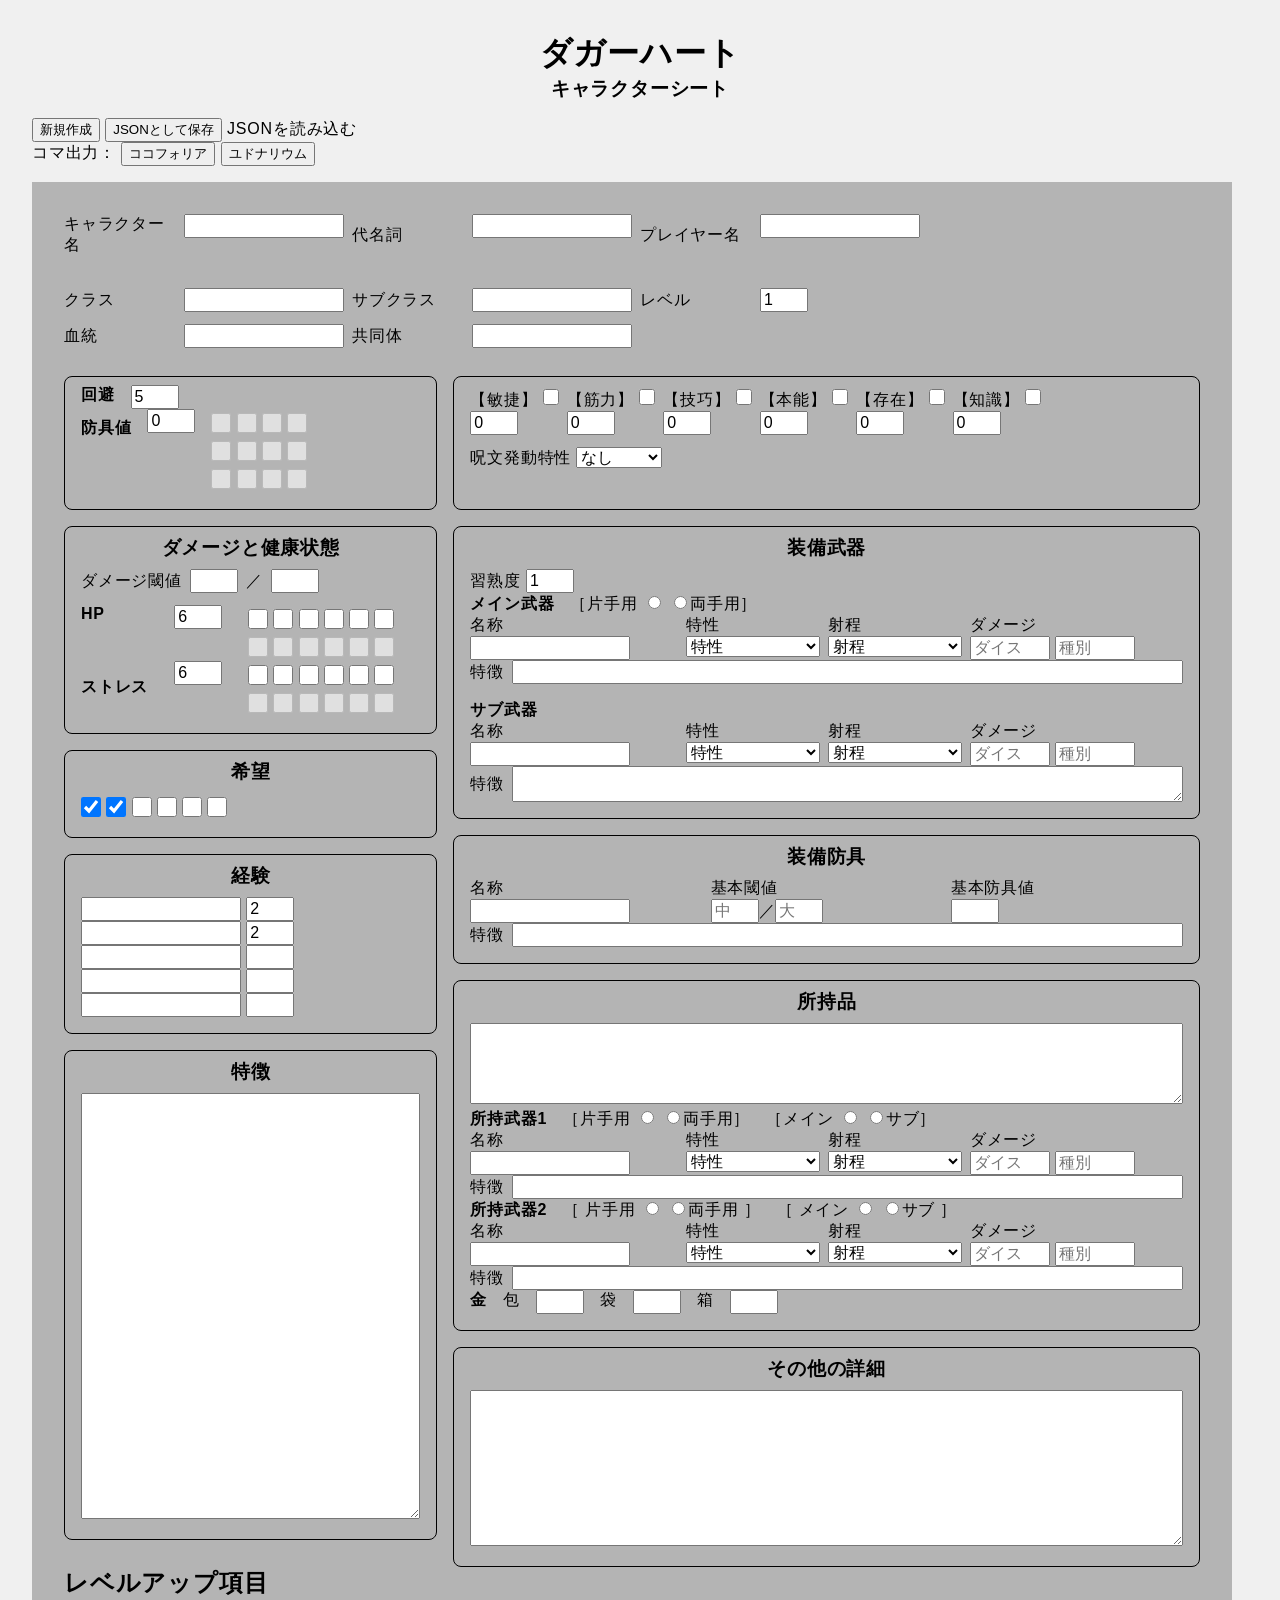
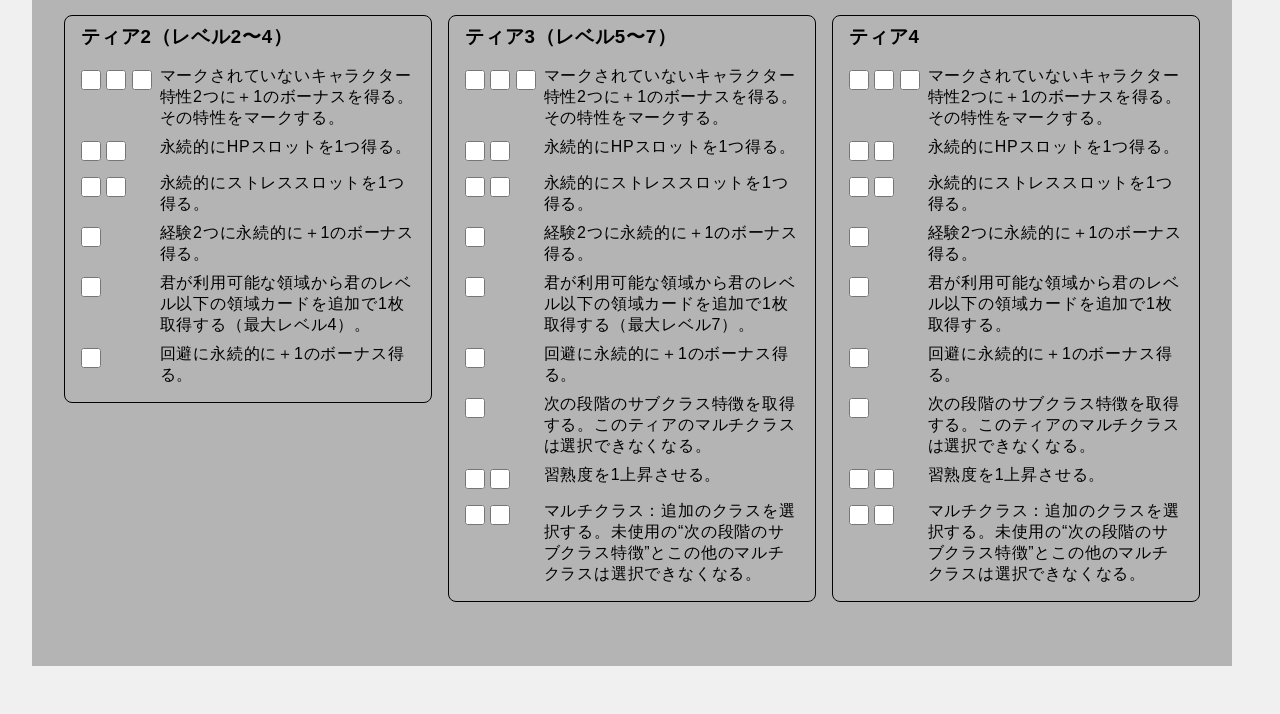
==== index.html @ 61274fc0 "Add files via upload" ====
<!DOCTYPE html>
<html lang="ja">
<head>
  <meta charset="UTF-8">
  <meta name="viewport" content="width=device-width, initial-scale=1.0">

  <title>ダガーハート キャラクターシート</title>

  <link rel="stylesheet" href="data/css/style.css">
  <script src="data/js/script.js"></script>
  <script src="data/js/export.js"></script>
  <script src="data/js/event-listener.js"></script>
</head>

<body>

<header>
  <h1>
    ダガーハート
    <span class="subtitle">キャラクターシート</span>
  </h1>
</header>

<main>
  <!-- 保存・読み込み -->
  <section class="data-controls">
    <div class="data-controls-buttons">
      <button type="button" id="new-character">
        新規作成
      </button>
      <button type="button" id="save-character">
        JSONとして保存
      </button>
      <label for="load-character" class="button">
        JSONを読み込む
      </label>
      <input type="file" id="load-character" accept=".json,application/json" hidden>
    </div>

    <div class="data-controls-buttons">
      コマ出力：
      <button type="button" id="export-ccfolia">
        ココフォリア
      </button>
      <button type="button" id="export-udonarium">
        ユドナリウム
      </button>
    </div>
  </section>

  <section class="character-sheet">
    <!-- 基本情報 -->
    <section class="character-section">
      <div class="form-row">
        <label for="character-name">キャラクター名</label>
        <input type="text" id="character-name">
        <label for="pronouns">代名詞</label>
        <input type="text" id="pronouns">
        <label for="player-name">プレイヤー名</label>
        <input type="text" id="player-name">
      </div>
    </section>

    <section>
      <div class="form-row">
        <label for="class">クラス</label>
        <input type="text" id="class">
        
        <label for="subclass">サブクラス</label>
        <input type="text" id="subclass">
        
        <label for="level">レベル</label>
        <input type="number" id="level" min="1" max="10" value="1">
      </div>

      <div class="form-row">
        <label for="ancestry">血統</label>
        <input type="text" id="ancestry">
        
        <label for="community">共同体</label>
        <input type="text" id="community">
      </div>
    </section>

    <section class="sheet-body">
      <section class="sheet-block">
        <div class="block-header">
          <h4>回避</h4>
          <input type="number" id="evasion" min="0" max="99" value="5">
        </div>
          
        <div class="block-header">
          <h4>防具値</h4>
          <input type="number" id="armor" min="0" max="12" value="0">
          <div>
            <input type="checkbox" data-group="armor-slot" disabled>
            <input type="checkbox" data-group="armor-slot" disabled>
            <input type="checkbox" data-group="armor-slot" disabled>
            <input type="checkbox" data-group="armor-slot" disabled>
            <br>
            <input type="checkbox" data-group="armor-slot" disabled>
            <input type="checkbox" data-group="armor-slot" disabled>
            <input type="checkbox" data-group="armor-slot" disabled>
            <input type="checkbox" data-group="armor-slot" disabled>
            <br>
            <input type="checkbox" data-group="armor-slot" disabled>
            <input type="checkbox" data-group="armor-slot" disabled>
            <input type="checkbox" data-group="armor-slot" disabled>
            <input type="checkbox" data-group="armor-slot" disabled>
          </div>
        </div>
      </section>

      <section class="sheet-block">
        <div id="traits" class="form-row">
          <div>
            <label for="agility">【敏捷】</label>
            <input type="checkbox" id="agility-marked">
            <div>
              <input type="number" id="agility" class="modifier" value="0">
            </div>
          </div>

          <div>
            <label for="strength">【筋力】</label>
            <input type="checkbox" id="strength-marked">
            <div>
              <input type="number" id="strength" class="modifier" value="0">
            </div>
          </div>

          <div>
            <label for="finesse">【技巧】</label>
            <input type="checkbox" id="finesse-marked">
            <div>
              <input type="number" id="finesse" class="modifier" value="0">
            </div>
          </div>

          <div>
            <label for="instinct">【本能】</label>
            <input type="checkbox" id="instinct-marked">
            <div>
              <input type="number" id="instinct" class="modifier" value="0">
            </div>
          </div>

          <div>
            <label for="presence">【存在】</label>
            <input type="checkbox" id="presence-marked">
            <div>
              <input type="number" id="presence" class="modifier" value="0">
            </div>
          </div>

          <div>
            <label for="knowledge">【知識】</label>
            <input type="checkbox" id="knowledge-marked">
            <div>
              <input type="number" id="knowledge" class="modifier" value="0">
            </div>
          </div>
        </div>

        <div>
          <label for="spellcasting-trait">呪文発動特性</label>
          <select id="spellcasting-trait">
            <option value="" selected>なし</option>
            <option value="agility">【敏捷】</option>
            <option value="strength">【筋力】</option>
            <option value="finesse">【技巧】</option>
            <option value="instinct">【本能】</option>
            <option value="presence">【存在】</option>
            <option value="knowledge">【知識】</option>
          </select>
        </div>
      </section>
    </section>

    <!-- リソース -->
    <section class="sheet-body">
      <section class="sheet-body-left">
        <section class="sheet-block">
          <div class="resource-grid">
            <h3>ダメージと健康状態</h3>

            <div class="form-row">ダメージ閾値
              <input type="number" id="damage-threshold-major" min="0" max="99">
              ／
              <input type="number" id="damage-threshold-severe" min="0" max="99">
            </div>

            <div class="health-grid">
              <h4>HP</h4>
              <input type="number" id="hp" min="0" max="12" value="6">
              <div>
                <input type="checkbox" data-group="hp-slot">
                <input type="checkbox" data-group="hp-slot">
                <input type="checkbox" data-group="hp-slot">
                <input type="checkbox" data-group="hp-slot">
                <input type="checkbox" data-group="hp-slot">
                <input type="checkbox" data-group="hp-slot">
                <br>
                <input type="checkbox" data-group="hp-slot" disabled>
                <input type="checkbox" data-group="hp-slot" disabled>
                <input type="checkbox" data-group="hp-slot" disabled>
                <input type="checkbox" data-group="hp-slot" disabled>
                <input type="checkbox" data-group="hp-slot" disabled>
                <input type="checkbox" data-group="hp-slot" disabled>
              </div>

              <h4>ストレス</h4>
              <input type="number" id="stress" min="0" max="12" value="6">
              <div>
                <input type="checkbox" data-group="stress-slot">
                <input type="checkbox" data-group="stress-slot">
                <input type="checkbox" data-group="stress-slot">
                <input type="checkbox" data-group="stress-slot">
                <input type="checkbox" data-group="stress-slot">
                <input type="checkbox" data-group="stress-slot">
                <br>
                <input type="checkbox" data-group="stress-slot" disabled>
                <input type="checkbox" data-group="stress-slot" disabled>
                <input type="checkbox" data-group="stress-slot" disabled>
                <input type="checkbox" data-group="stress-slot" disabled>
                <input type="checkbox" data-group="stress-slot" disabled>
                <input type="checkbox" data-group="stress-slot" disabled>
              </div>
            </div>
          </div>
        </section>

        <section class="sheet-block">
          <h3>希望</h3>
          <input type="checkbox" data-group="hope" checked>
          <input type="checkbox" data-group="hope" checked>
          <input type="checkbox" data-group="hope">
          <input type="checkbox" data-group="hope">
          <input type="checkbox" data-group="hope">
          <input type="checkbox" data-group="hope">
        </section>

        <section class="sheet-block">
          <h3>経験</h3>
          <div>
            <input type="text" id="experience-1">
            <input type="number" id="experience-1-bonus" class="modifier" min="0" value="2">
          </div>
          <div>
            <input type="text" id="experience-2">
            <input type="number" id="experience-2-bonus" class="modifier" min="0" value="2">
          </div>
          <div>
            <input type="text" id="experience-3">
            <input type="number" id="experience-3-bonus" class="modifier" min="0" value="">
          </div>
          <div>
            <input type="text" id="experience-4">
            <input type="number" id="experience-4-bonus" class="modifier" min="0" value="">
          </div>
          <div>
            <input type="text" id="experience-5">
            <input type="number" id="experience-5-bonus" class="modifier" min="0" value="">
          </div>
        </section>

        <section class="sheet-block">
          <h3>特徴</h3>
          <textarea id="features" rows="28"></textarea>
        </section>
      </section>

      <section class="sheet-body-right">
        <section class="sheet-block">
          <h3>装備武器</h3>

          <div>
            <label for="proficiency">習熟度</label>
            <input type="number" id="proficiency" min="1" max="6" value="1">
          </div>

          <div class="block-header">
            <h4>メイン武器</h4>
            <span>［片手用
              <input type="radio" name="active-weapon-primary-burden" value="1">
              <input type="radio" name="active-weapon-primary-burden" value="2">両手用］
            </span>
          </div>
          <div class="weapon-grid">
            <p>名称</p>
            <p>特性</p>
            <p>射程</p>
            <p>ダメージ</p>

            <input type="text" id="active-weapon-primary-name">
            <select id="active-weapon-primary-trait">
              <option value="" selected disabled>特性</option>
              <option value="agility">【敏捷】</option>
              <option value="strength">【筋力】</option>
              <option value="finesse">【技巧】</option>
              <option value="instinct">【本能】</option>
              <option value="presence">【存在】</option>
              <option value="knowledge">【知識】</option>
              <option value="spellcast">呪文発動</option>
            </select>
            <select id="active-weapon-primary-range">
              <option value="" selected disabled>射程</option>
              <option value="melee">近接</option>
              <option value="very-close">至近距離</option>
              <option value="close">近距離</option>
              <option value="far">遠距離</option>
              <option value="very-far">超遠距離</option>
            </select>
            <p>
              <input type="text" class="short" id="active-weapon-primary-damagedie" placeholder="ダイス">
              <input type="text" class="short" id="active-weapon-primary-damagetype" placeholder="種別">
            </p>
            <p class="grid-full">特徴<input type="text" class="long" id="active-weapon-primary-feature"></p>
          </div>
          
          <h4>サブ武器</h4>
          <div class="weapon-grid">
            <p>名称</p>
            <p>特性</p>
            <p>射程</p>
            <p>ダメージ</p>
            <input type="text" id="active-weapon-secondary-name">
            <select id="active-weapon-secondary-trait">
              <option value="" selected disabled>特性</option>
              <option value="agility">【敏捷】</option>
              <option value="strength">【筋力】</option>
              <option value="finesse">【技巧】</option>
              <option value="instinct">【本能】</option>
              <option value="presence">【存在】</option>
              <option value="knowledge">【知識】</option>
              <option value="spellcast">呪文発動</option>
            </select>
            <select id="active-weapon-secondary-range">
              <option value="" selected disabled>射程</option>
              <option value="melee">近接</option>
              <option value="very-close">至近距離</option>
              <option value="close">近距離</option>
              <option value="far">遠距離</option>
              <option value="very-far">超遠距離</option>
            </select>
            <p>
              <input type="text" class="short" id="active-weapon-secondary-damagedie" placeholder="ダイス">
              <input type="text" id="active-weapon-secondary-damagetype" class="short" placeholder="種別">
            </p>
            <p class="grid-full">特徴<textarea id="active-weapon-secondary-feature" rows="2"></textarea></p>
          </div>
        </section>

        <!-- Armor -->
        <section class="sheet-block">
          <h3>装備防具</h3>
          <div class="armor-grid">
            <p>名称</p>
            <p>基本閾値</p>
            <p>基本防具値</p>
            <input type="text" id="active-armor-name">
            <p><input type="number" id="active-armor-threshold-major" placeholder="中">／<input type="number" id="active-armor-threshold-severe" placeholder="大"></p>
            <input type="number" id="active-armor-score">
            <p class="grid-full">特徴<input type="text" class="long" id="active-armor-feature"></p>
          </div>
        </section>

        <!-- Inventory -->
        <section class="sheet-block">
          <h3>所持品</h3>

          <textarea id="inventory" rows="5"></textarea>
          
          <div class="block-header">
            <h4>所持武器1</h4>
            <span>［片手用
              <input type="radio" name="inventory-weapon-1-burden" value="1">
              <input type="radio" name="inventory-weapon-1-burden" value="2">両手用］
            </span>
            <span>［メイン
              <input type="radio" name="inventory-weapon-1-category" value="p">
              <input type="radio" name="inventory-weapon-1-category" value="s">サブ］
            </span>
          </div>
          <div class="weapon-grid">
            <p>名称</p>
            <p>特性</p>
            <p>射程</p>
            <p>ダメージ</p>
            <input type="text" id="inventory-weapon-1-name">
            <select id="inventory-weapon-1-trait">
              <option value="" selected disabled>特性</option>
              <option value="agility">【敏捷】</option>
              <option value="strength">【筋力】</option>
              <option value="finesse">【技巧】</option>
              <option value="instinct">【本能】</option>
              <option value="presence">【存在】</option>
              <option value="knowledge">【知識】</option>
              <option value="spellcast">呪文発動</option>
            </select>
            <select id="inventory-weapon-1-range">
              <option value="" selected disabled>射程</option>
              <option value="melee">近接</option>
              <option value="very-close">至近距離</option>
              <option value="close">近距離</option>
              <option value="far">遠距離</option>
              <option value="very-far">超遠距離</option>
            </select>
            <p>
              <input type="text" class="short" id="inventory-weapon-1-damagedie" placeholder="ダイス">
              <input type="text" class="short" id="inventory-weapon-1-damagetype" placeholder="種別">
            </p>
            <p class="grid-full">特徴<input type="text" class="long" id="inventory-weapon-1-feature"></p>
          </div>

          <div class="block-header">
            <h4>所持武器2</h4>
            <span>［ 片手用
              <input type="radio" name="inventory-weapon-2-burden" value="1">
              <input type="radio" name="inventory-weapon-2-burden" value="2">両手用 ］
            </span>
            <span>［ メイン
              <input type="radio" name="inventory-weapon-2-category" value="p">
              <input type="radio" name="inventory-weapon-2-category" value="s">サブ ］
            </span>
          </div>
          <div class="weapon-grid">
            <p>名称</p>
            <p>特性</p>
            <p>射程</p>
            <p>ダメージ</p>
            <input type="text" id="inventory-weapon-2-name">
            <select id="inventory-weapon-2-trait">
              <option value="" selected disabled>特性</option>
              <option value="agility">【敏捷】</option>
              <option value="strength">【筋力】</option>
              <option value="finesse">【技巧】</option>
              <option value="instinct">【本能】</option>
              <option value="presence">【存在】</option>
              <option value="knowledge">【知識】</option>
              <option value="spellcast">呪文発動</option>
            </select>
            <select id="inventory-weapon-2-range">
              <option value="" selected disabled>射程</option>
              <option value="melee">近接</option>
              <option value="very-close">至近距離</option>
              <option value="close">近距離</option>
              <option value="far">遠距離</option>
              <option value="very-far">超遠距離</option>
            </select>
            <p>
              <input type="text" class="short" id="inventory-weapon-2-damagedie" placeholder="ダイス">
              <input type="text" class="short" id="inventory-weapon-2-damagetype" placeholder="種別">
            </p>
            <p class="grid-full">特徴<input type="text" class="long" id="inventory-weapon-2-feature"></p>
          </div>

          <div class="block-header">
            <h4>金</h4>
            
            <label for="gold-handful">包</label>
            <input type="number" id="gold-handful" min="0" max="9">

            <label for="gold-bag">袋</label>
            <input type="number" id="gold-bag" min="0" max="9">

            <label for="gold-chest">箱</label>
            <input type="number" id="gold-chest" min="0" max="1">
          </div>
        </section>

        <!-- Notes -->
        <section class="sheet-block">
          <h3>その他の詳細</h3>
          <textarea id="notes" rows="10"></textarea>
        </section>
      </section>
    </section>

    <!-- レベルアップ -->
    <section class="character-section">
      <h2>レベルアップ項目</h2>
      <div class="grid-3">

        <div class="sheet-block grid-2">
          <h3 class="grid-full">ティア2（レベル2〜4）</h3>

          <div class="level-up-checks">
            <input type="checkbox" data-group="level-up-tier-2-trait">
            <input type="checkbox" data-group="level-up-tier-2-trait">
            <input type="checkbox" data-group="level-up-tier-2-trait">
          </div>
          <p>マークされていないキャラクター特性2つに＋1のボーナスを得る。その特性をマークする。</p>

          <div class="level-up-checks">
            <input type="checkbox" id="level-up-tier-2-hp-1">
            <input type="checkbox" id="level-up-tier-2-hp-2">
          </div>
          <p>永続的にHPスロットを1つ得る。</p>

          <div class="level-up-checks">
            <input type="checkbox" id="level-up-tier-2-stress-1">
            <input type="checkbox" id="level-up-tier-2-stress-2">
          </div>
          <p>永続的にストレススロットを1つ得る。</p>

          <div class="level-up-checks">
            <input type="checkbox" id="level-up-tier-2-experience">
          </div>
          <p>経験2つに永続的に＋1のボーナス得る。</p>

          <div class="level-up-checks">
            <input type="checkbox" id="level-up-tier-2-domaincard">
          </div>
          <p>君が利用可能な領域から君のレベル以下の領域カードを追加で1枚取得する（最大レベル4）。</p>
          
          <div class="level-up-checks">
            <input type="checkbox" id="level-up-tier-2-evasion">
          </div>
          <p>回避に永続的に＋1のボーナス得る。</p>
        </div>

        <div class="sheet-block grid-2">
          <h3 class="grid-full">ティア3（レベル5〜7）</h3>

          <div class="level-up-checks">
            <input type="checkbox" id="level-up-tier-3-trait-1">
            <input type="checkbox" id="level-up-tier-3-trait-2">
            <input type="checkbox" id="level-up-tier-3-trait-3">
          </div>
          <p>マークされていないキャラクター特性2つに＋1のボーナスを得る。その特性をマークする。</p>
          
          <div class="level-up-checks">
            <input type="checkbox" id="level-up-tier-3-hp-1">
            <input type="checkbox" id="level-up-tier-3-hp-2">
          </div>
          <p>永続的にHPスロットを1つ得る。</p>
          
          <div class="level-up-checks">
            <input type="checkbox" id="level-up-tier-3-stress-1">
            <input type="checkbox" id="level-up-tier-3-stress-2">
          </div>
          <p>永続的にストレススロットを1つ得る。</p>
          
          <div class="level-up-checks">
            <input type="checkbox" id="level-up-tier-3-experience">
          </div>
          <p>経験2つに永続的に＋1のボーナス得る。</p>
          
          <div class="level-up-checks">
            <input type="checkbox" id="level-up-tier-3-domaincard">
          </div>
          <p>君が利用可能な領域から君のレベル以下の領域カードを追加で1枚取得する（最大レベル7）。</p>
          
          <div class="level-up-checks">
            <input type="checkbox" id="level-up-tier-3-evasion">
          </div>
          <p>回避に永続的に＋1のボーナス得る。</p>
          
          <div class="level-up-checks">
            <input type="checkbox" id="level-up-tier-3-upgrade">
          </div>
          <p>次の段階のサブクラス特徴を取得する。このティアのマルチクラスは選択できなくなる。</p>
          
          <div class="level-up-checks">
            <input type="checkbox" id="level-up-tier-3-proficiency-1">
            <input type="checkbox" id="level-up-tier-3-proficiency-2">
          </div>
          <p>習熟度を1上昇させる。</p>
          
          <div class="level-up-checks">
            <input type="checkbox" id="level-up-tier-3-multiclass-1">
            <input type="checkbox" id="level-up-tier-3-multiclass-2">
          </div>
          <p>マルチクラス：追加のクラスを選択する。未使用の“次の段階のサブクラス特徴”とこの他のマルチクラスは選択できなくなる。</p>
        </div>
        
        <div class="sheet-block grid-2">
          <h3 class="grid-full">ティア4</h3>

          <div class="level-up-checks">
            <input type="checkbox" id="level-up-tier-4-trait-1">
            <input type="checkbox" id="level-up-tier-4-trait-2">
            <input type="checkbox" id="level-up-tier-4-trait-3">
          </div>
          <p>マークされていないキャラクター特性2つに＋1のボーナスを得る。その特性をマークする。</p>
          
          <div class="level-up-checks">
            <input type="checkbox" id="level-up-tier-4-hp-1">
            <input type="checkbox" id="level-up-tier-4-hp-2">
          </div>
          <p>永続的にHPスロットを1つ得る。</p>
          
          <div class="level-up-checks">
            <input type="checkbox" id="level-up-tier-4-stress-1">
            <input type="checkbox" id="level-up-tier-4-stress-2">
          </div>
          <p>永続的にストレススロットを1つ得る。</p>
          
          <div class="level-up-checks">
            <input type="checkbox" id="level-up-tier-4-experience">
          </div>
          <p>経験2つに永続的に＋1のボーナス得る。</p>
          
          <div class="level-up-checks">
            <input type="checkbox" id="level-up-tier-4-domaincard">
          </div>
          <p>君が利用可能な領域から君のレベル以下の領域カードを追加で1枚取得する。</p>
          
          <div class="level-up-checks">
            <input type="checkbox" id="level-up-tier-4-evasion">
          </div>
          <p>回避に永続的に＋1のボーナス得る。</p>
          
          <div class="level-up-checks">
            <input type="checkbox" id="level-up-tier-4-upgrade">
          </div>
          <p>次の段階のサブクラス特徴を取得する。このティアのマルチクラスは選択できなくなる。</p>
          
          <div class="level-up-checks">
            <input type="checkbox" id="level-up-tier-4-proficiency-1">
            <input type="checkbox" id="level-up-tier-4-proficiency-2">
          </div>
          <p>習熟度を1上昇させる。</p>
          
          <div class="level-up-checks">
            <input type="checkbox" id="level-up-tier-4-multiclass-1">
            <input type="checkbox" id="level-up-tier-4-multiclass-2">
          </div>
          <p>マルチクラス：追加のクラスを選択する。未使用の“次の段階のサブクラス特徴”とこの他のマルチクラスは選択できなくなる。</p>
        </div>
      </div>
    </section>
  </section>
</main>

</body>
</html>
---- data/css/style.css ----
/* =========================
   基本設定
========================= */

* {
  box-sizing: border-box;
}

body {
  margin: 0;
  padding: 2rem;
  font-family: -apple-system, BlinkMacSystemFont, "Segoe UI", sans-serif;
  font-feature-settings: "palt";
  letter-spacing: 0.05em;
  background: #f0f0f0;
}

/* =========================
   ヘッダー
========================= */

header {
  max-width: 1200px;
  margin: 0 auto 1rem;
}

h1 {
  margin: 0;
  text-align: center;
}
.subtitle {
  display: block;
  font-size: 0.6em;
}

h2, h4 {
  margin: 1rem 0 0;
}
h3 {
  text-align: center;
  margin: 0 0 0.5rem;
}
h4:first-child {
  margin-top: 0;
}

.block-header {
  display: flex;
  gap: 1rem;
  align-items: baseline;
}

p {
  margin: 0;
}

/* =========================
   キャラクターシート全体
========================= */

.character-sheet {
  max-width: 1200px;
  margin: 1rem 0 1rem;
  padding: 2rem;
  background: #b4b4b4;
}


/* =========================
   セクション
========================= */

.character-section {
  margin-bottom: 2rem;
}
.character-section h2 {
  margin-top: 0;
}

/* =========================
  フォーム
========================= */

.sheet-body {
  display: grid;
  grid-template-columns: 1fr 2fr;
  gap: 1rem;
}

.sheet-body-left,
.sheet-body-right {
  display: flex;
  flex-direction: column;
}

.sheet-block {
  gap: 0.75rem;
  border: 1px solid #000;
  border-radius: 8px;
  padding: 0.5em 1em 1em;
  margin: 1rem 0 0;
}

.form-row {
  display: flex;
  align-items: center;
  gap: 0.5rem;
  margin-bottom: 0.75rem;
}

.grid-2 {
  display: grid;
  grid-template-columns: auto 1fr;
  gap: 0.5rem;
  align-items: start;
}
.grid-3 {
  display: grid;
  grid-template-columns: repeat(3, 1fr);
  gap: 1rem;
  align-items: start;
}

.health-grid {
  display: grid;
  grid-template-columns: repeat(3, auto);
  gap: 0rem;
}
.weapon-grid {
  display: grid;
  grid-template-columns: repeat(4, auto);
  gap: 0 0.5rem;
}
.armor-grid {
  display: grid;
  grid-template-columns: repeat(3, 1fr);
  gap: 0 0.5rem;
}
.grid-full {
  grid-column: 1 / -1;
  display: flex;
  align-items: center;
  gap: 0.5rem;
}

.leveling-up-checks {
  display: flex;
  justify-content: flex-end;
  gap: 0rem;
}

/* =========================
   ラベル
========================= */

.form-row label {
  width: 7rem;
  flex-shrink: 0;
}

/* =========================
   入力欄
========================= */

input, select {
  font: inherit;
  align-self: start;
}

input[type="text"] {
  width: 10rem;
}
input[type="text"].short {
  width: 5rem;
}
input[type="text"].long {
  flex: 1;
  width: auto;
}
input[type="number"] {
  width: 3rem;
}
input[type="checkbox"] {
  width: 1.25em;
  height: 1.25em;
  margin: 0.25em 0 0;
}
#traits input[type="checkbox"] {
  width: 1em;
  height: 1em;
}

select {
  min-width: auto;
}

textarea {
  width: 100%;
}
.grid-full > textarea {
  flex: 1;
  width: auto;
  resize: vertical;
}
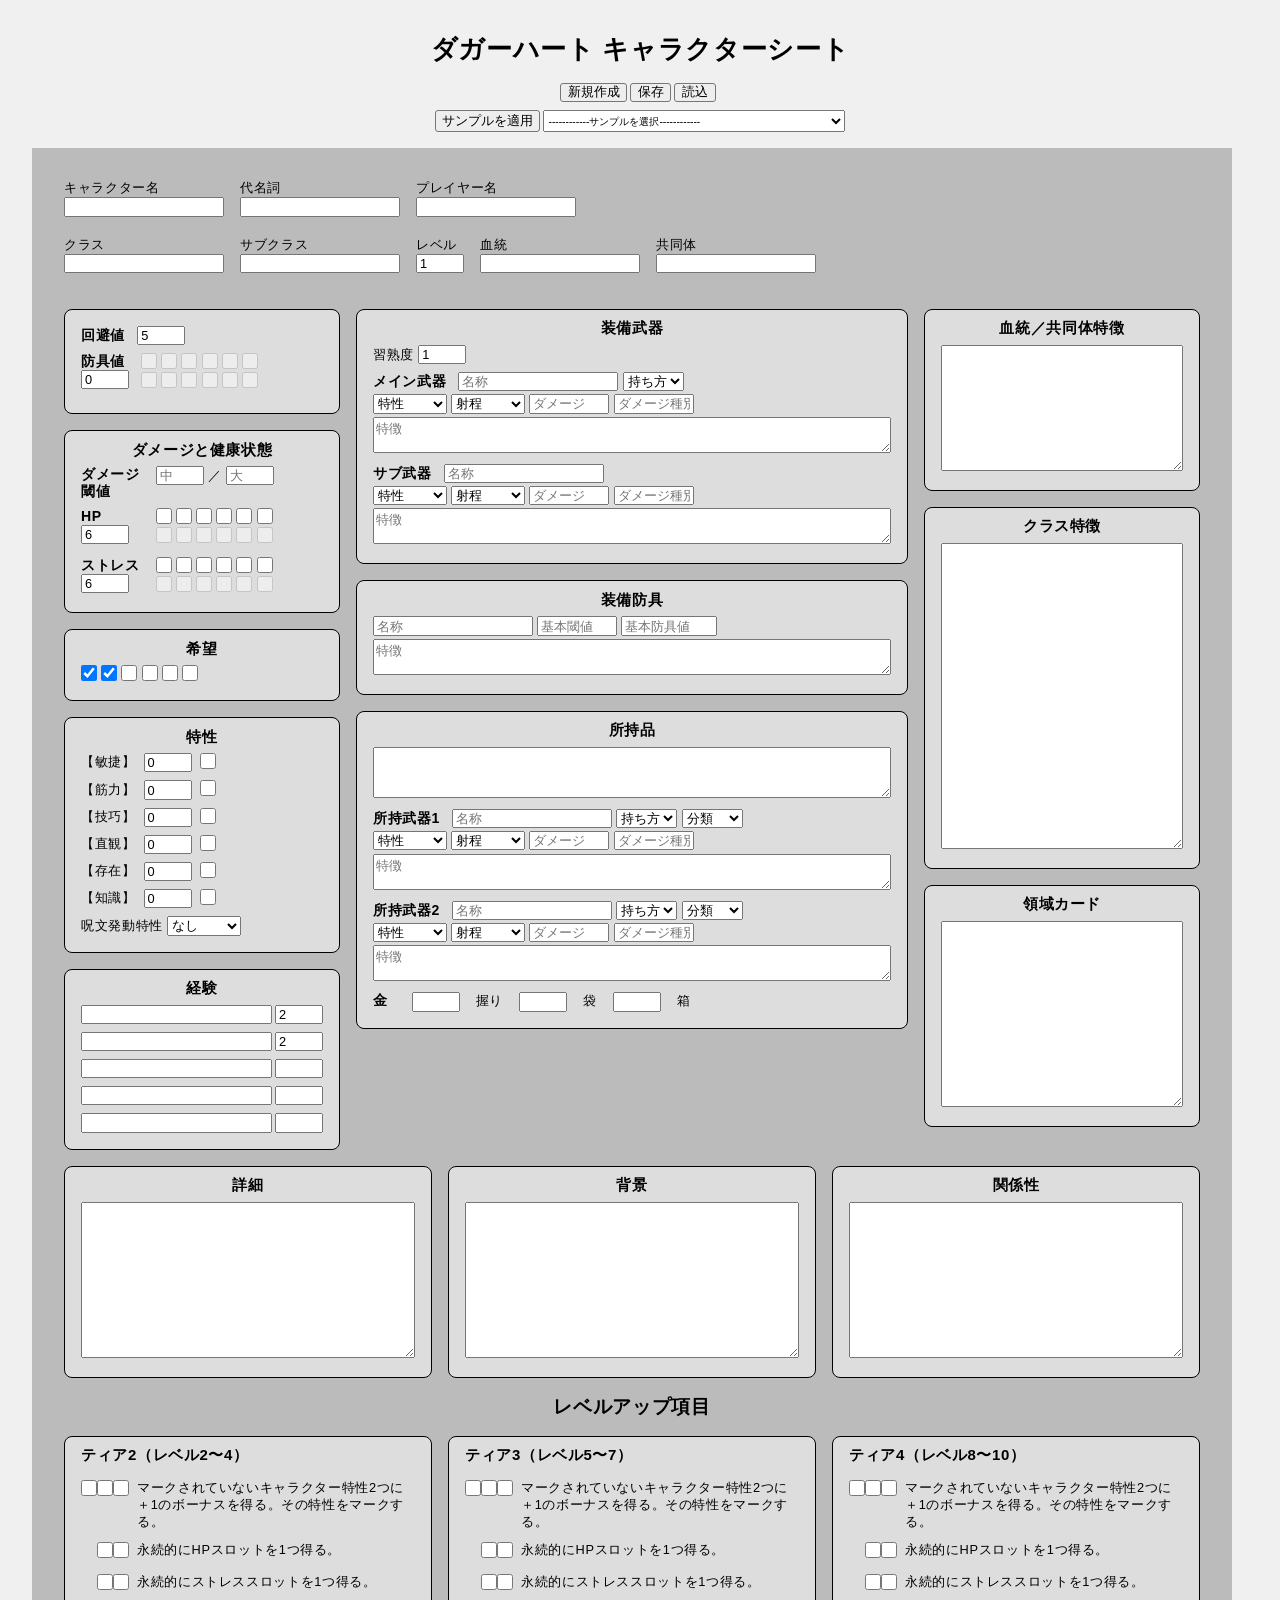
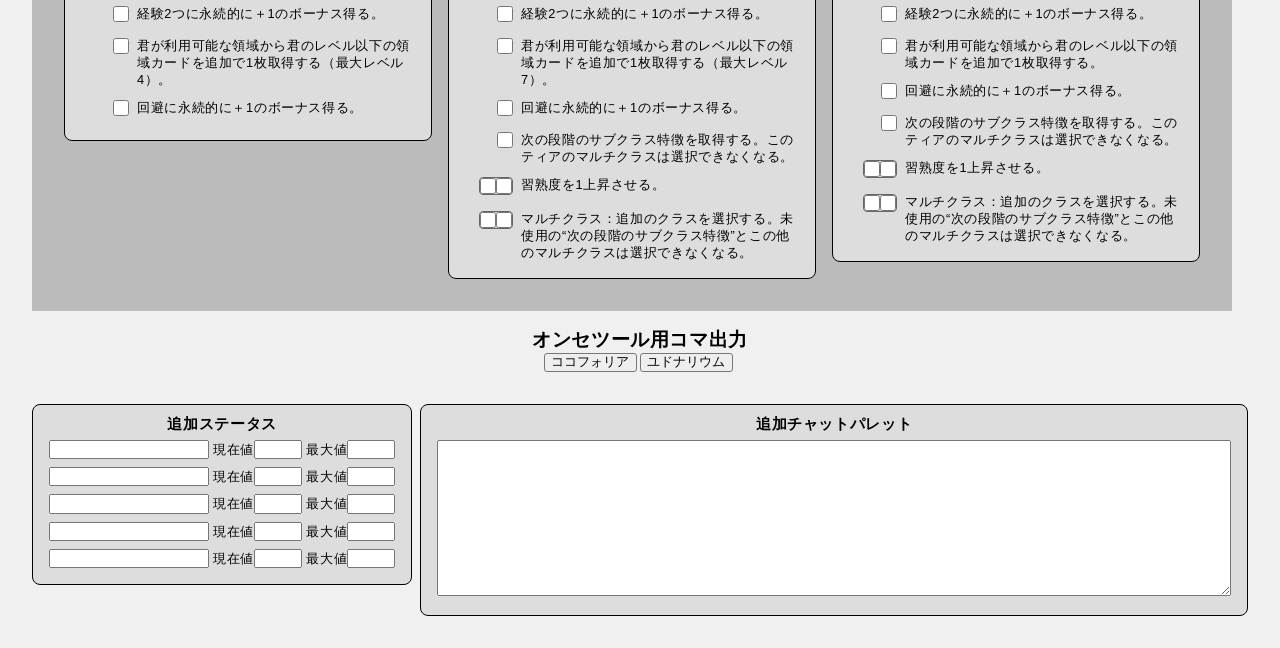
==== commit 0c946c74: "Update character builder" ====
--- a/index.html
+++ b/index.html
@@ -3,8 +3,8 @@
 <head>
   <meta charset="UTF-8">
   <meta name="viewport" content="width=device-width, initial-scale=1.0">
-
   <title>ダガーハート キャラクターシート</title>
+  <link rel="icon" href="data/images/compatible_with_DH_logos-09.png" type="image/png">
 
   <link rel="stylesheet" href="data/css/style.css">
   <script src="data/js/script.js"></script>
@@ -13,623 +13,667 @@
 </head>
 
 <body>
-
 <header>
-  <h1>
-    ダガーハート
-    <span class="subtitle">キャラクターシート</span>
-  </h1>
+  <h1>ダガーハート キャラクターシート</h1>
 </header>
 
 <main>
   <!-- 保存・読み込み -->
-  <section class="data-controls">
-    <div class="data-controls-buttons">
+  <section>
+    <div class="data-controls">
       <button type="button" id="new-character">
         新規作成
       </button>
-      <button type="button" id="save-character">
-        JSONとして保存
+      <button type="button" id="save-character" title="現在のデータをファイルとしてダウンロードします。">
+        保存
       </button>
-      <label for="load-character" class="button">
-        JSONを読み込む
+      <label for="load-character" class="button" title="ローカルファイルからデータを読み込みます。">
+        読込
       </label>
       <input type="file" id="load-character" accept=".json,application/json" hidden>
     </div>
 
-    <div class="data-controls-buttons">
-      コマ出力：
-      <button type="button" id="export-ccfolia">
-        ココフォリア
+    <div class="data-controls">
+      <button type="button" id="load-premade">
+        サンプルを適用
       </button>
-      <button type="button" id="export-udonarium">
-        ユドナリウム
-      </button>
+      <select id="select-premade">
+        <option value="" disabled selected>------------サンプルを選択------------</option>
+        <option value="marlowe">マーロウ・フェアウィンド（ソーサラー／エルフ／学院育ち）</option>
+        <option value="barnacle">バーナクル（ローグ／リベット／地下育ち）</option>
+        <option value="garrick">ギャリック・リード（ウォリアー／ヒューマン／貴族育ち）</option>
+        <option value="khari">カリ・ニックス（ガーディアン／ジャイアント／山育ち）</option>
+        <option value="varian">ヴァリアン・ソトー（レンジャー／カタリ／森育ち）</option>
+      </select>
     </div>
   </section>
 
-  <section class="character-sheet">
+  <section id="character-sheet">
     <!-- 基本情報 -->
-    <section class="character-section">
-      <div class="form-row">
+    <section id="sheet-header-1">
+      <div>
         <label for="character-name">キャラクター名</label>
         <input type="text" id="character-name">
+      </div>
+      <div>
         <label for="pronouns">代名詞</label>
         <input type="text" id="pronouns">
+      </div>
+      <div>
         <label for="player-name">プレイヤー名</label>
         <input type="text" id="player-name">
       </div>
     </section>
-
-    <section>
-      <div class="form-row">
+    <section id="sheet-header-2">
+      <div>
         <label for="class">クラス</label>
         <input type="text" id="class">
-        
+      </div>
+      <div>
         <label for="subclass">サブクラス</label>
         <input type="text" id="subclass">
-        
+      </div>
+      <div>
         <label for="level">レベル</label>
         <input type="number" id="level" min="1" max="10" value="1">
       </div>
-
-      <div class="form-row">
+      <div>
         <label for="ancestry">血統</label>
         <input type="text" id="ancestry">
-        
+      </div>
+      <div>
         <label for="community">共同体</label>
         <input type="text" id="community">
       </div>
     </section>
 
-    <section class="sheet-body">
-      <section class="sheet-block">
-        <div class="block-header">
-          <h4>回避</h4>
-          <input type="number" id="evasion" min="0" max="99" value="5">
-        </div>
+    <section id="sheet-1">
+      <section id="sheet-1-left">
+        <article class="sheet-block">
+          <div>
+            <span class="label">回避値</span>
+            <input type="number" id="evasion" min="0" max="99" value="5">
+          </div>
           
-        <div class="block-header">
-          <h4>防具値</h4>
-          <input type="number" id="armor" min="0" max="12" value="0">
-          <div>
-            <input type="checkbox" data-group="armor-slot" disabled>
-            <input type="checkbox" data-group="armor-slot" disabled>
-            <input type="checkbox" data-group="armor-slot" disabled>
-            <input type="checkbox" data-group="armor-slot" disabled>
-            <br>
-            <input type="checkbox" data-group="armor-slot" disabled>
-            <input type="checkbox" data-group="armor-slot" disabled>
-            <input type="checkbox" data-group="armor-slot" disabled>
-            <input type="checkbox" data-group="armor-slot" disabled>
-            <br>
-            <input type="checkbox" data-group="armor-slot" disabled>
-            <input type="checkbox" data-group="armor-slot" disabled>
-            <input type="checkbox" data-group="armor-slot" disabled>
-            <input type="checkbox" data-group="armor-slot" disabled>
-          </div>
-        </div>
+          <div id="armor-score" class="grid-2">
+            <div>
+              <span class="label">防具値</span><br>
+              <input type="number" id="armor" min="0" max="12" value="0">
+            </div>
+            <p>
+              <input type="checkbox" data-group="armor-slot" disabled>
+              <input type="checkbox" data-group="armor-slot" disabled>
+              <input type="checkbox" data-group="armor-slot" disabled>
+              <input type="checkbox" data-group="armor-slot" disabled>
+              <input type="checkbox" data-group="armor-slot" disabled>
+              <input type="checkbox" data-group="armor-slot" disabled>
+              <br>
+              <input type="checkbox" data-group="armor-slot" disabled>
+              <input type="checkbox" data-group="armor-slot" disabled>
+              <input type="checkbox" data-group="armor-slot" disabled>
+              <input type="checkbox" data-group="armor-slot" disabled>
+              <input type="checkbox" data-group="armor-slot" disabled>
+              <input type="checkbox" data-group="armor-slot" disabled>
+            </p>
+          </div>
+        </article>
+        
+        <article class="sheet-block">
+          <h3>ダメージと健康状態</h3>
+
+          <div class="grid-2">
+            <span class="label">ダメージ<br>閾値</span>
+            <p>
+              <input type="number" id="damage-threshold-major" min="0" max="99" placeholder="中">
+              ／
+              <input type="number" id="damage-threshold-severe" min="0" max="99" placeholder="大">
+            </p>
+            
+            <p>
+              <span class="label">HP</span><br>
+              <input type="number" id="hp" min="0" max="12" value="6">
+            </p>
+            <p>
+              <input type="checkbox" data-group="hp-slot">
+              <input type="checkbox" data-group="hp-slot">
+              <input type="checkbox" data-group="hp-slot">
+              <input type="checkbox" data-group="hp-slot">
+              <input type="checkbox" data-group="hp-slot">
+              <input type="checkbox" data-group="hp-slot">
+              <br>
+              <input type="checkbox" data-group="hp-slot" disabled>
+              <input type="checkbox" data-group="hp-slot" disabled>
+              <input type="checkbox" data-group="hp-slot" disabled>
+              <input type="checkbox" data-group="hp-slot" disabled>
+              <input type="checkbox" data-group="hp-slot" disabled>
+              <input type="checkbox" data-group="hp-slot" disabled>
+            </p>
+
+            <p>
+              <span class="label">ストレス</span><br>
+              <input type="number" id="stress" min="0" max="12" value="6">
+            </p>
+            <p>
+              <input type="checkbox" data-group="stress-slot">
+              <input type="checkbox" data-group="stress-slot">
+              <input type="checkbox" data-group="stress-slot">
+              <input type="checkbox" data-group="stress-slot">
+              <input type="checkbox" data-group="stress-slot">
+              <input type="checkbox" data-group="stress-slot">
+              <br>
+              <input type="checkbox" data-group="stress-slot" disabled>
+              <input type="checkbox" data-group="stress-slot" disabled>
+              <input type="checkbox" data-group="stress-slot" disabled>
+              <input type="checkbox" data-group="stress-slot" disabled>
+              <input type="checkbox" data-group="stress-slot" disabled>
+              <input type="checkbox" data-group="stress-slot" disabled>
+            </p>
+          </div>
+        </article>
+
+        <article id="hope" class="sheet-block">
+          <h3>希望</h3>
+          <div>
+            <input type="checkbox" data-group="hope" checked>
+            <input type="checkbox" data-group="hope" checked>
+            <input type="checkbox" data-group="hope">
+            <input type="checkbox" data-group="hope">
+            <input type="checkbox" data-group="hope">
+            <input type="checkbox" data-group="hope">
+          </div>
+        </article>
+
+        <article id="traits" class="sheet-block">
+          <h3>特性</h3>
+
+          <div id="trait-grid">
+            <label for="agility">【敏捷】</label>
+            <input type="number" id="agility" class="modifier" value="0">
+            <input type="checkbox" id="agility-marked">
+            
+            <label for="strength">【筋力】</label>
+            <input type="number" id="strength" class="modifier" value="0">
+            <input type="checkbox" id="strength-marked">
+            
+            <label for="finesse">【技巧】</label>
+            <input type="number" id="finesse" class="modifier" value="0">
+            <input type="checkbox" id="finesse-marked">
+            
+            <label for="instinct">【直観】</label>
+            <input type="number" id="instinct" class="modifier" value="0">
+            <input type="checkbox" id="instinct-marked">
+            
+            <label for="presence">【存在】</label>
+            <input type="number" id="presence" class="modifier" value="0">
+            <input type="checkbox" id="presence-marked">
+            
+            <label for="knowledge">【知識】</label>
+            <input type="number" id="knowledge" class="modifier" value="0">
+            <input type="checkbox" id="knowledge-marked">
+          </div>
+
+          <div>
+            <label for="spellcasting-trait">呪文発動特性</label>
+            <select id="spellcasting-trait">
+              <option value="" selected>なし</option>
+                <option value="agility">【敏捷】</option>
+                <option value="strength">【筋力】</option>
+                <option value="finesse">【技巧】</option>
+                <option value="instinct">【直観】</option>
+                <option value="presence">【存在】</option>
+                <option value="knowledge">【知識】</option>
+            </select>
+          </div>
+        </article>
+
+        <article class="sheet-block">
+          <h3>経験</h3>
+
+          <div id="experience-grid">
+            <input type="text" class="auto" id="experience-1">
+            <input type="number" id="experience-1-bonus" min="0" value="2">
+            
+            <input type="text" class="auto" id="experience-2">
+            <input type="number" id="experience-2-bonus" min="0" value="2">
+            
+            <input type="text" class="auto" id="experience-3">
+            <input type="number" id="experience-3-bonus" min="0" value="">
+            
+            <input type="text" class="auto" id="experience-4">
+            <input type="number" id="experience-4-bonus" min="0" value="">
+            
+            <input type="text" class="auto" id="experience-5">
+            <input type="number" id="experience-5-bonus" min="0" value="">
+          </div>
+        </article>
       </section>
 
-      <section class="sheet-block">
-        <div id="traits" class="form-row">
-          <div>
-            <label for="agility">【敏捷】</label>
-            <input type="checkbox" id="agility-marked">
-            <div>
-              <input type="number" id="agility" class="modifier" value="0">
-            </div>
-          </div>
-
-          <div>
-            <label for="strength">【筋力】</label>
-            <input type="checkbox" id="strength-marked">
-            <div>
-              <input type="number" id="strength" class="modifier" value="0">
-            </div>
-          </div>
-
-          <div>
-            <label for="finesse">【技巧】</label>
-            <input type="checkbox" id="finesse-marked">
-            <div>
-              <input type="number" id="finesse" class="modifier" value="0">
-            </div>
-          </div>
-
-          <div>
-            <label for="instinct">【本能】</label>
-            <input type="checkbox" id="instinct-marked">
-            <div>
-              <input type="number" id="instinct" class="modifier" value="0">
-            </div>
-          </div>
-
-          <div>
-            <label for="presence">【存在】</label>
-            <input type="checkbox" id="presence-marked">
-            <div>
-              <input type="number" id="presence" class="modifier" value="0">
-            </div>
-          </div>
-
-          <div>
-            <label for="knowledge">【知識】</label>
-            <input type="checkbox" id="knowledge-marked">
-            <div>
-              <input type="number" id="knowledge" class="modifier" value="0">
-            </div>
-          </div>
-        </div>
-
-        <div>
-          <label for="spellcasting-trait">呪文発動特性</label>
-          <select id="spellcasting-trait">
-            <option value="" selected>なし</option>
-            <option value="agility">【敏捷】</option>
-            <option value="strength">【筋力】</option>
-            <option value="finesse">【技巧】</option>
-            <option value="instinct">【本能】</option>
-            <option value="presence">【存在】</option>
-            <option value="knowledge">【知識】</option>
-          </select>
+      <section id="sheet-1-center">
+        <article class="sheet-block">
+          <h3>装備武器</h3>
+
+          <div>
+            <label for="proficiency" class="bold">習熟度</label>
+            <input type="number" id="proficiency" min="1" max="6" value="1">
+          </div>
+
+          <div>
+            <p>
+              <span class="label">メイン武器</span>
+              <input type="text" id="active-weapon-primary-name" placeholder="名称">
+              <select id="active-weapon-primary-burden">
+                <option value="" selected disabled>持ち方</option>
+                <option value="片手用">片手用</option>
+                <option value="両手用">両手用</option>
+              </select>
+            </p>
+            <p>
+              <select id="active-weapon-primary-trait">
+                <option value="" selected disabled>特性</option>
+                <option value="敏捷">【敏捷】</option>
+                <option value="筋力">【筋力】</option>
+                <option value="技巧">【技巧】</option>
+                <option value="直観">【直観】</option>
+                <option value="存在">【存在】</option>
+                <option value="知識">【知識】</option>
+                <option value="呪文発動">呪文発動</option>
+              </select>
+              <select id="active-weapon-primary-range">
+                <option value="" selected disabled>射程</option>
+                <option value="近接">近接</option>
+                <option value="至近距離">至近距離</option>
+                <option value="近距離">近距離</option>
+                <option value="遠距離">遠距離</option>
+                <option value="超遠距離">超遠距離</option>
+              </select>
+              <input type="text" class="short" id="active-weapon-primary-damagedie" placeholder="ダメージ">
+              <input type="text" class="short" id="active-weapon-primary-damagetype" placeholder="ダメージ種別">
+            </p>
+            <textarea id="active-weapon-primary-feature" rows="2" placeholder="特徴"></textarea>
+          </div>
+          
+          <div>
+            <p>
+              <span class="label">サブ武器</span>
+              <input type="text" id="active-weapon-secondary-name" placeholder="名称">
+            </p>
+            <p>
+              <select id="active-weapon-secondary-trait">
+                <option value="" selected disabled>特性</option>
+                <option value="敏捷">【敏捷】</option>
+                <option value="筋力">【筋力】</option>
+                <option value="技巧">【技巧】</option>
+                <option value="直観">【直観】</option>
+                <option value="存在">【存在】</option>
+                <option value="知識">【知識】</option>
+                <option value="呪文発動">呪文発動</option>
+              </select>
+              <select id="active-weapon-secondary-range">
+                <option value="" selected disabled>射程</option>
+                <option value="近接">近接</option>
+                <option value="至近距離">至近距離</option>
+                <option value="近距離">近距離</option>
+                <option value="遠距離">遠距離</option>
+                <option value="超遠距離">超遠距離</option>
+              </select>
+              <input type="text" class="short" id="active-weapon-secondary-damagedie" placeholder="ダメージ">
+              <input type="text" id="active-weapon-secondary-damagetype" class="short" placeholder="ダメージ種別">
+            </p>
+            <textarea id="active-weapon-secondary-feature" rows="2" placeholder="特徴"></textarea>
+          </div>
+        </article>
+
+        <article class="sheet-block">
+          <h3>装備防具</h3>
+
+          <p>
+            <input type="text" id="active-armor-name" placeholder="名称">
+            <input type="text" class="short" id="active-armor-thresholds" placeholder="基本閾値">
+            <input type="number" class="long" id="active-armor-score" placeholder="基本防具値">
+          </p>
+          <textarea id="active-armor-feature" rows="2" placeholder="特徴"></textarea>
+        </article>
+
+        <article class="sheet-block">
+          <h3>所持品</h3>
+          <div>
+            <textarea id="inventory" rows="3"></textarea>
+          </div>
+          
+          <div>
+            <p>
+              <span class="label">所持武器1</span>
+              <input type="text" id="inventory-weapon-1-name" placeholder="名称">
+              <select id="inventory-weapon-1-burden">
+                <option value="" selected disabled>持ち方</option>
+                <option value="片手用">片手用</option>
+                <option value="両手用">両手用</option>
+              </select>
+              <select id="inventory-weapon-1-category">
+                <option value="" selected disabled>分類</option>
+                <option value="メイン">メイン</option>
+                <option value="サブ">サブ</option>
+              </select>
+            </p>
+            <p>
+              <select id="inventory-weapon-1-trait" >
+                <option value="" selected disabled>特性</option>
+                <option value="敏捷">【敏捷】</option>
+                <option value="筋力">【筋力】</option>
+                <option value="技巧">【技巧】</option>
+                <option value="直観">【直観】</option>
+                <option value="存在">【存在】</option>
+                <option value="知識">【知識】</option>
+                <option value="呪文発動">呪文発動</option>
+              </select>
+              <select id="inventory-weapon-1-range">
+                <option value="" selected disabled>射程</option>
+                <option value="近接">近接</option>
+                <option value="至近距離">至近距離</option>
+                <option value="近距離">近距離</option>
+                <option value="遠距離">遠距離</option>
+                <option value="超遠距離">超遠距離</option>
+              </select>
+              <input type="text" class="short" id="inventory-weapon-1-damagedie" placeholder="ダメージ">
+              <input type="text" class="short" id="inventory-weapon-1-damagetype" placeholder="ダメージ種別">
+            </p>
+            <textarea id="inventory-weapon-1-feature" rows="2" placeholder="特徴"></textarea>
+          </div>
+
+          <div>
+            <p>
+              <span class="label">所持武器2</span>
+              <input type="text" id="inventory-weapon-2-name" placeholder="名称">
+              <select id="inventory-weapon-2-burden">
+                <option value="" selected disabled>持ち方</option>
+                <option value="片手用">片手用</option>
+                <option value="両手用">両手用</option>
+              </select>
+              <select id="inventory-weapon-2-category">
+                <option value="" selected disabled>分類</option>
+                <option value="メイン">メイン</option>
+                <option value="サブ">サブ</option>
+              </select>
+            </p>
+            <p>
+              <select id="inventory-weapon-2-trait">
+                <option value="" selected disabled>特性</option>
+                <option value="敏捷">【敏捷】</option>
+                <option value="筋力">【筋力】</option>
+                <option value="技巧">【技巧】</option>
+                <option value="直観">【直観】</option>
+                <option value="存在">【存在】</option>
+                <option value="知識">【知識】</option>
+                <option value="呪文発動">呪文発動</option>
+              </select>
+              <select id="inventory-weapon-2-range">
+                <option value="" selected disabled>射程</option>
+                <option value="近接">近接</option>
+                <option value="至近距離">至近距離</option>
+                <option value="近距離">近距離</option>
+                <option value="遠距離">遠距離</option>
+                <option value="超遠距離">超遠距離</option>
+              </select>
+              <input type="text" class="short" id="inventory-weapon-2-damagedie" placeholder="ダメージ">
+              <input type="text" class="short" id="inventory-weapon-2-damagetype" placeholder="ダメージ種別">
+            </p>
+            <textarea id="inventory-weapon-2-feature" rows="2" placeholder="特徴"></textarea>
+          </div>
+
+          <div class="block-header">
+            <span class="label">金</span>
+            
+            <input type="number" id="gold-handful" min="0" max="9">
+            <label for="gold-handful">握り</label>
+
+            <input type="number" id="gold-bag" min="0" max="9">
+            <label for="gold-bag">袋</label>
+            
+            <input type="number" id="gold-chest" min="0" max="1">
+            <label for="gold-chest">箱</label>
+          </div>
+        </article>
+      </section>
+
+      <section id="sheet-1-right">
+        <article class="sheet-block">
+          <h3>血統／共同体特徴</h3>
+          <textarea id="heritage-features" class="feature" rows="10"></textarea>
+        </article>
+        <article class="sheet-block">
+          <h3>クラス特徴</h3>
+          <textarea id="class-features" class="feature" rows="25"></textarea>
+        </article>
+        <article class="sheet-block">
+          <h3>領域カード</h3>
+          <textarea id="domain-cards" class="feature" rows="15"></textarea>
+        </article>
+      </section>
+    </section>
+
+    <section id="sheet-2">
+      <section id="sheet-2-top">
+        <article class="sheet-block">
+          <h3>詳細</h3>
+          <textarea id="detail" rows="10"></textarea>
+        </article>
+
+        <article class="sheet-block">
+          <h3>背景</h3>
+          <textarea id="background" rows="10"></textarea>
+        </article>
+
+        <article class="sheet-block">
+          <h3>関係性</h3>
+          <textarea id="connection" rows="10"></textarea>
+        </article>
+      </section>
+
+      <section id="sheet-2-bottom">
+        <h2>レベルアップ項目</h2>
+        <div id="levelup-grid">
+          <div class="sheet-block grid-2">
+            <h3 class="grid-full">ティア2（レベル2〜4）</h3>
+
+            <div class="levelup-checks">
+              <input type="checkbox" data-group="levelup-tier-2-trait">
+              <input type="checkbox" data-group="levelup-tier-2-trait">
+              <input type="checkbox" data-group="levelup-tier-2-trait">
+            </div>
+            <p>マークされていないキャラクター特性2つに＋1のボーナスを得る。その特性をマークする。</p>
+
+            <div class="levelup-checks">
+              <input type="checkbox" id="levelup-tier-2-hp-1">
+              <input type="checkbox" id="levelup-tier-2-hp-2">
+            </div>
+            <p>永続的にHPスロットを1つ得る。</p>
+
+            <div class="levelup-checks">
+              <input type="checkbox" id="levelup-tier-2-stress-1">
+              <input type="checkbox" id="levelup-tier-2-stress-2">
+            </div>
+            <p>永続的にストレススロットを1つ得る。</p>
+
+            <div class="levelup-checks">
+              <input type="checkbox" id="levelup-tier-2-experience">
+            </div>
+            <p>経験2つに永続的に＋1のボーナス得る。</p>
+
+            <div class="levelup-checks">
+              <input type="checkbox" id="levelup-tier-2-domaincard">
+            </div>
+            <p>君が利用可能な領域から君のレベル以下の領域カードを追加で1枚取得する（最大レベル4）。</p>
+            
+            <div class="levelup-checks">
+              <input type="checkbox" id="levelup-tier-2-evasion">
+            </div>
+            <p>回避に永続的に＋1のボーナス得る。</p>
+          </div>
+
+          <div class="sheet-block grid-2">
+            <h3 class="grid-full">ティア3（レベル5〜7）</h3>
+
+            <div class="levelup-checks">
+              <input type="checkbox" id="levelup-tier-3-trait-1">
+              <input type="checkbox" id="levelup-tier-3-trait-2">
+              <input type="checkbox" id="levelup-tier-3-trait-3">
+            </div>
+            <p>マークされていないキャラクター特性2つに＋1のボーナスを得る。その特性をマークする。</p>
+            
+            <div class="levelup-checks">
+              <input type="checkbox" id="levelup-tier-3-hp-1">
+              <input type="checkbox" id="levelup-tier-3-hp-2">
+            </div>
+            <p>永続的にHPスロットを1つ得る。</p>
+            
+            <div class="levelup-checks">
+              <input type="checkbox" id="levelup-tier-3-stress-1">
+              <input type="checkbox" id="levelup-tier-3-stress-2">
+            </div>
+            <p>永続的にストレススロットを1つ得る。</p>
+            
+            <div class="levelup-checks">
+              <input type="checkbox" id="levelup-tier-3-experience">
+            </div>
+            <p>経験2つに永続的に＋1のボーナス得る。</p>
+            
+            <div class="levelup-checks">
+              <input type="checkbox" id="levelup-tier-3-domaincard">
+            </div>
+            <p>君が利用可能な領域から君のレベル以下の領域カードを追加で1枚取得する（最大レベル7）。</p>
+            
+            <div class="levelup-checks">
+              <input type="checkbox" id="levelup-tier-3-evasion">
+            </div>
+            <p>回避に永続的に＋1のボーナス得る。</p>
+            
+            <div class="levelup-checks">
+              <input type="checkbox" id="levelup-tier-3-upgrade">
+            </div>
+            <p>次の段階のサブクラス特徴を取得する。このティアのマルチクラスは選択できなくなる。</p>
+            
+            <div class="levelup-checks boxed">
+              <input type="checkbox" id="levelup-tier-3-proficiency-1">
+              <input type="checkbox" id="levelup-tier-3-proficiency-2">
+            </div>
+            <p>習熟度を1上昇させる。</p>
+            
+            <div class="levelup-checks boxed">
+              <input type="checkbox" id="levelup-tier-3-multiclass-1">
+              <input type="checkbox" id="levelup-tier-3-multiclass-2">
+            </div>
+            <p>マルチクラス：追加のクラスを選択する。未使用の“次の段階のサブクラス特徴”とこの他のマルチクラスは選択できなくなる。</p>
+          </div>
+          
+          <div class="sheet-block grid-2">
+            <h3 class="grid-full">ティア4（レベル8〜10）</h3>
+
+            <div class="levelup-checks">
+              <input type="checkbox" id="levelup-tier-4-trait-1">
+              <input type="checkbox" id="levelup-tier-4-trait-2">
+              <input type="checkbox" id="levelup-tier-4-trait-3">
+            </div>
+            <p>マークされていないキャラクター特性2つに＋1のボーナスを得る。その特性をマークする。</p>
+            
+            <div class="levelup-checks">
+              <input type="checkbox" id="levelup-tier-4-hp-1">
+              <input type="checkbox" id="levelup-tier-4-hp-2">
+            </div>
+            <p>永続的にHPスロットを1つ得る。</p>
+            
+            <div class="levelup-checks">
+              <input type="checkbox" id="levelup-tier-4-stress-1">
+              <input type="checkbox" id="levelup-tier-4-stress-2">
+            </div>
+            <p>永続的にストレススロットを1つ得る。</p>
+            
+            <div class="levelup-checks">
+              <input type="checkbox" id="levelup-tier-4-experience">
+            </div>
+            <p>経験2つに永続的に＋1のボーナス得る。</p>
+            
+            <div class="levelup-checks">
+              <input type="checkbox" id="levelup-tier-4-domaincard">
+            </div>
+            <p>君が利用可能な領域から君のレベル以下の領域カードを追加で1枚取得する。</p>
+            
+            <div class="levelup-checks">
+              <input type="checkbox" id="levelup-tier-4-evasion">
+            </div>
+            <p>回避に永続的に＋1のボーナス得る。</p>
+            
+            <div class="levelup-checks">
+              <input type="checkbox" id="levelup-tier-4-upgrade">
+            </div>
+            <p>次の段階のサブクラス特徴を取得する。このティアのマルチクラスは選択できなくなる。</p>
+            
+            <div class="levelup-checks boxed">
+              <input type="checkbox" id="levelup-tier-4-proficiency-1">
+              <input type="checkbox" id="levelup-tier-4-proficiency-2">
+            </div>
+            <p>習熟度を1上昇させる。</p>
+            
+            <div class="levelup-checks boxed">
+              <input type="checkbox" id="levelup-tier-4-multiclass-1">
+              <input type="checkbox" id="levelup-tier-4-multiclass-2">
+            </div>
+            <p>マルチクラス：追加のクラスを選択する。未使用の“次の段階のサブクラス特徴”とこの他のマルチクラスは選択できなくなる。</p>
+          </div>
         </div>
       </section>
     </section>
-
-    <!-- リソース -->
-    <section class="sheet-body">
-      <section class="sheet-body-left">
-        <section class="sheet-block">
-          <div class="resource-grid">
-            <h3>ダメージと健康状態</h3>
-
-            <div class="form-row">ダメージ閾値
-              <input type="number" id="damage-threshold-major" min="0" max="99">
-              ／
-              <input type="number" id="damage-threshold-severe" min="0" max="99">
-            </div>
-
-            <div class="health-grid">
-              <h4>HP</h4>
-              <input type="number" id="hp" min="0" max="12" value="6">
-              <div>
-                <input type="checkbox" data-group="hp-slot">
-                <input type="checkbox" data-group="hp-slot">
-                <input type="checkbox" data-group="hp-slot">
-                <input type="checkbox" data-group="hp-slot">
-                <input type="checkbox" data-group="hp-slot">
-                <input type="checkbox" data-group="hp-slot">
-                <br>
-                <input type="checkbox" data-group="hp-slot" disabled>
-                <input type="checkbox" data-group="hp-slot" disabled>
-                <input type="checkbox" data-group="hp-slot" disabled>
-                <input type="checkbox" data-group="hp-slot" disabled>
-                <input type="checkbox" data-group="hp-slot" disabled>
-                <input type="checkbox" data-group="hp-slot" disabled>
-              </div>
-
-              <h4>ストレス</h4>
-              <input type="number" id="stress" min="0" max="12" value="6">
-              <div>
-                <input type="checkbox" data-group="stress-slot">
-                <input type="checkbox" data-group="stress-slot">
-                <input type="checkbox" data-group="stress-slot">
-                <input type="checkbox" data-group="stress-slot">
-                <input type="checkbox" data-group="stress-slot">
-                <input type="checkbox" data-group="stress-slot">
-                <br>
-                <input type="checkbox" data-group="stress-slot" disabled>
-                <input type="checkbox" data-group="stress-slot" disabled>
-                <input type="checkbox" data-group="stress-slot" disabled>
-                <input type="checkbox" data-group="stress-slot" disabled>
-                <input type="checkbox" data-group="stress-slot" disabled>
-                <input type="checkbox" data-group="stress-slot" disabled>
-              </div>
-            </div>
-          </div>
-        </section>
-
-        <section class="sheet-block">
-          <h3>希望</h3>
-          <input type="checkbox" data-group="hope" checked>
-          <input type="checkbox" data-group="hope" checked>
-          <input type="checkbox" data-group="hope">
-          <input type="checkbox" data-group="hope">
-          <input type="checkbox" data-group="hope">
-          <input type="checkbox" data-group="hope">
-        </section>
-
-        <section class="sheet-block">
-          <h3>経験</h3>
-          <div>
-            <input type="text" id="experience-1">
-            <input type="number" id="experience-1-bonus" class="modifier" min="0" value="2">
-          </div>
-          <div>
-            <input type="text" id="experience-2">
-            <input type="number" id="experience-2-bonus" class="modifier" min="0" value="2">
-          </div>
-          <div>
-            <input type="text" id="experience-3">
-            <input type="number" id="experience-3-bonus" class="modifier" min="0" value="">
-          </div>
-          <div>
-            <input type="text" id="experience-4">
-            <input type="number" id="experience-4-bonus" class="modifier" min="0" value="">
-          </div>
-          <div>
-            <input type="text" id="experience-5">
-            <input type="number" id="experience-5-bonus" class="modifier" min="0" value="">
-          </div>
-        </section>
-
-        <section class="sheet-block">
-          <h3>特徴</h3>
-          <textarea id="features" rows="28"></textarea>
-        </section>
-      </section>
-
-      <section class="sheet-body-right">
-        <section class="sheet-block">
-          <h3>装備武器</h3>
-
-          <div>
-            <label for="proficiency">習熟度</label>
-            <input type="number" id="proficiency" min="1" max="6" value="1">
-          </div>
-
-          <div class="block-header">
-            <h4>メイン武器</h4>
-            <span>［片手用
-              <input type="radio" name="active-weapon-primary-burden" value="1">
-              <input type="radio" name="active-weapon-primary-burden" value="2">両手用］
-            </span>
-          </div>
-          <div class="weapon-grid">
-            <p>名称</p>
-            <p>特性</p>
-            <p>射程</p>
-            <p>ダメージ</p>
-
-            <input type="text" id="active-weapon-primary-name">
-            <select id="active-weapon-primary-trait">
-              <option value="" selected disabled>特性</option>
-              <option value="agility">【敏捷】</option>
-              <option value="strength">【筋力】</option>
-              <option value="finesse">【技巧】</option>
-              <option value="instinct">【本能】</option>
-              <option value="presence">【存在】</option>
-              <option value="knowledge">【知識】</option>
-              <option value="spellcast">呪文発動</option>
-            </select>
-            <select id="active-weapon-primary-range">
-              <option value="" selected disabled>射程</option>
-              <option value="melee">近接</option>
-              <option value="very-close">至近距離</option>
-              <option value="close">近距離</option>
-              <option value="far">遠距離</option>
-              <option value="very-far">超遠距離</option>
-            </select>
-            <p>
-              <input type="text" class="short" id="active-weapon-primary-damagedie" placeholder="ダイス">
-              <input type="text" class="short" id="active-weapon-primary-damagetype" placeholder="種別">
-            </p>
-            <p class="grid-full">特徴<input type="text" class="long" id="active-weapon-primary-feature"></p>
-          </div>
-          
-          <h4>サブ武器</h4>
-          <div class="weapon-grid">
-            <p>名称</p>
-            <p>特性</p>
-            <p>射程</p>
-            <p>ダメージ</p>
-            <input type="text" id="active-weapon-secondary-name">
-            <select id="active-weapon-secondary-trait">
-              <option value="" selected disabled>特性</option>
-              <option value="agility">【敏捷】</option>
-              <option value="strength">【筋力】</option>
-              <option value="finesse">【技巧】</option>
-              <option value="instinct">【本能】</option>
-              <option value="presence">【存在】</option>
-              <option value="knowledge">【知識】</option>
-              <option value="spellcast">呪文発動</option>
-            </select>
-            <select id="active-weapon-secondary-range">
-              <option value="" selected disabled>射程</option>
-              <option value="melee">近接</option>
-              <option value="very-close">至近距離</option>
-              <option value="close">近距離</option>
-              <option value="far">遠距離</option>
-              <option value="very-far">超遠距離</option>
-            </select>
-            <p>
-              <input type="text" class="short" id="active-weapon-secondary-damagedie" placeholder="ダイス">
-              <input type="text" id="active-weapon-secondary-damagetype" class="short" placeholder="種別">
-            </p>
-            <p class="grid-full">特徴<textarea id="active-weapon-secondary-feature" rows="2"></textarea></p>
-          </div>
-        </section>
-
-        <!-- Armor -->
-        <section class="sheet-block">
-          <h3>装備防具</h3>
-          <div class="armor-grid">
-            <p>名称</p>
-            <p>基本閾値</p>
-            <p>基本防具値</p>
-            <input type="text" id="active-armor-name">
-            <p><input type="number" id="active-armor-threshold-major" placeholder="中">／<input type="number" id="active-armor-threshold-severe" placeholder="大"></p>
-            <input type="number" id="active-armor-score">
-            <p class="grid-full">特徴<input type="text" class="long" id="active-armor-feature"></p>
-          </div>
-        </section>
-
-        <!-- Inventory -->
-        <section class="sheet-block">
-          <h3>所持品</h3>
-
-          <textarea id="inventory" rows="5"></textarea>
-          
-          <div class="block-header">
-            <h4>所持武器1</h4>
-            <span>［片手用
-              <input type="radio" name="inventory-weapon-1-burden" value="1">
-              <input type="radio" name="inventory-weapon-1-burden" value="2">両手用］
-            </span>
-            <span>［メイン
-              <input type="radio" name="inventory-weapon-1-category" value="p">
-              <input type="radio" name="inventory-weapon-1-category" value="s">サブ］
-            </span>
-          </div>
-          <div class="weapon-grid">
-            <p>名称</p>
-            <p>特性</p>
-            <p>射程</p>
-            <p>ダメージ</p>
-            <input type="text" id="inventory-weapon-1-name">
-            <select id="inventory-weapon-1-trait">
-              <option value="" selected disabled>特性</option>
-              <option value="agility">【敏捷】</option>
-              <option value="strength">【筋力】</option>
-              <option value="finesse">【技巧】</option>
-              <option value="instinct">【本能】</option>
-              <option value="presence">【存在】</option>
-              <option value="knowledge">【知識】</option>
-              <option value="spellcast">呪文発動</option>
-            </select>
-            <select id="inventory-weapon-1-range">
-              <option value="" selected disabled>射程</option>
-              <option value="melee">近接</option>
-              <option value="very-close">至近距離</option>
-              <option value="close">近距離</option>
-              <option value="far">遠距離</option>
-              <option value="very-far">超遠距離</option>
-            </select>
-            <p>
-              <input type="text" class="short" id="inventory-weapon-1-damagedie" placeholder="ダイス">
-              <input type="text" class="short" id="inventory-weapon-1-damagetype" placeholder="種別">
-            </p>
-            <p class="grid-full">特徴<input type="text" class="long" id="inventory-weapon-1-feature"></p>
-          </div>
-
-          <div class="block-header">
-            <h4>所持武器2</h4>
-            <span>［ 片手用
-              <input type="radio" name="inventory-weapon-2-burden" value="1">
-              <input type="radio" name="inventory-weapon-2-burden" value="2">両手用 ］
-            </span>
-            <span>［ メイン
-              <input type="radio" name="inventory-weapon-2-category" value="p">
-              <input type="radio" name="inventory-weapon-2-category" value="s">サブ ］
-            </span>
-          </div>
-          <div class="weapon-grid">
-            <p>名称</p>
-            <p>特性</p>
-            <p>射程</p>
-            <p>ダメージ</p>
-            <input type="text" id="inventory-weapon-2-name">
-            <select id="inventory-weapon-2-trait">
-              <option value="" selected disabled>特性</option>
-              <option value="agility">【敏捷】</option>
-              <option value="strength">【筋力】</option>
-              <option value="finesse">【技巧】</option>
-              <option value="instinct">【本能】</option>
-              <option value="presence">【存在】</option>
-              <option value="knowledge">【知識】</option>
-              <option value="spellcast">呪文発動</option>
-            </select>
-            <select id="inventory-weapon-2-range">
-              <option value="" selected disabled>射程</option>
-              <option value="melee">近接</option>
-              <option value="very-close">至近距離</option>
-              <option value="close">近距離</option>
-              <option value="far">遠距離</option>
-              <option value="very-far">超遠距離</option>
-            </select>
-            <p>
-              <input type="text" class="short" id="inventory-weapon-2-damagedie" placeholder="ダイス">
-              <input type="text" class="short" id="inventory-weapon-2-damagetype" placeholder="種別">
-            </p>
-            <p class="grid-full">特徴<input type="text" class="long" id="inventory-weapon-2-feature"></p>
-          </div>
-
-          <div class="block-header">
-            <h4>金</h4>
-            
-            <label for="gold-handful">包</label>
-            <input type="number" id="gold-handful" min="0" max="9">
-
-            <label for="gold-bag">袋</label>
-            <input type="number" id="gold-bag" min="0" max="9">
-
-            <label for="gold-chest">箱</label>
-            <input type="number" id="gold-chest" min="0" max="1">
-          </div>
-        </section>
-
-        <!-- Notes -->
-        <section class="sheet-block">
-          <h3>その他の詳細</h3>
-          <textarea id="notes" rows="10"></textarea>
-        </section>
-      </section>
-    </section>
-
-    <!-- レベルアップ -->
-    <section class="character-section">
-      <h2>レベルアップ項目</h2>
-      <div class="grid-3">
-
-        <div class="sheet-block grid-2">
-          <h3 class="grid-full">ティア2（レベル2〜4）</h3>
-
-          <div class="level-up-checks">
-            <input type="checkbox" data-group="level-up-tier-2-trait">
-            <input type="checkbox" data-group="level-up-tier-2-trait">
-            <input type="checkbox" data-group="level-up-tier-2-trait">
-          </div>
-          <p>マークされていないキャラクター特性2つに＋1のボーナスを得る。その特性をマークする。</p>
-
-          <div class="level-up-checks">
-            <input type="checkbox" id="level-up-tier-2-hp-1">
-            <input type="checkbox" id="level-up-tier-2-hp-2">
-          </div>
-          <p>永続的にHPスロットを1つ得る。</p>
-
-          <div class="level-up-checks">
-            <input type="checkbox" id="level-up-tier-2-stress-1">
-            <input type="checkbox" id="level-up-tier-2-stress-2">
-          </div>
-          <p>永続的にストレススロットを1つ得る。</p>
-
-          <div class="level-up-checks">
-            <input type="checkbox" id="level-up-tier-2-experience">
-          </div>
-          <p>経験2つに永続的に＋1のボーナス得る。</p>
-
-          <div class="level-up-checks">
-            <input type="checkbox" id="level-up-tier-2-domaincard">
-          </div>
-          <p>君が利用可能な領域から君のレベル以下の領域カードを追加で1枚取得する（最大レベル4）。</p>
-          
-          <div class="level-up-checks">
-            <input type="checkbox" id="level-up-tier-2-evasion">
-          </div>
-          <p>回避に永続的に＋1のボーナス得る。</p>
+  </section>
+
+  <section class="export-token">
+    <h1>オンセツール用コマ出力</h1>
+
+    <div class="data-controls">
+      <div>
+        <button type="button" id="export-ccfolia" title="ココフォリアのキャラクターとしてクリップボードにコピーします。ルームを開いて任意の場所に貼り付けてください。">
+          ココフォリア
+        </button>
+      </div>
+      <div>
+        <button type="button" id="export-udonarium" title="ユドナリウムのキャラクターファイルとしてファイルをダウンロードします。ルームを開いてファイルをドラッグ＆ドロップしてください。">
+          ユドナリウム
+        </button>
+      </div>
+    </div>
+
+    <section class="grid-2">
+      <article class="sheet-block">
+        <h3>追加ステータス</h3>
+        <div>
+          <input type="text" id="additional-stat-1">
+          現在値<input type="number" id="additional-stat-1-current">
+          最大値<input type="number" id="additional-stat-1-max">
         </div>
-
-        <div class="sheet-block grid-2">
-          <h3 class="grid-full">ティア3（レベル5〜7）</h3>
-
-          <div class="level-up-checks">
-            <input type="checkbox" id="level-up-tier-3-trait-1">
-            <input type="checkbox" id="level-up-tier-3-trait-2">
-            <input type="checkbox" id="level-up-tier-3-trait-3">
-          </div>
-          <p>マークされていないキャラクター特性2つに＋1のボーナスを得る。その特性をマークする。</p>
-          
-          <div class="level-up-checks">
-            <input type="checkbox" id="level-up-tier-3-hp-1">
-            <input type="checkbox" id="level-up-tier-3-hp-2">
-          </div>
-          <p>永続的にHPスロットを1つ得る。</p>
-          
-          <div class="level-up-checks">
-            <input type="checkbox" id="level-up-tier-3-stress-1">
-            <input type="checkbox" id="level-up-tier-3-stress-2">
-          </div>
-          <p>永続的にストレススロットを1つ得る。</p>
-          
-          <div class="level-up-checks">
-            <input type="checkbox" id="level-up-tier-3-experience">
-          </div>
-          <p>経験2つに永続的に＋1のボーナス得る。</p>
-          
-          <div class="level-up-checks">
-            <input type="checkbox" id="level-up-tier-3-domaincard">
-          </div>
-          <p>君が利用可能な領域から君のレベル以下の領域カードを追加で1枚取得する（最大レベル7）。</p>
-          
-          <div class="level-up-checks">
-            <input type="checkbox" id="level-up-tier-3-evasion">
-          </div>
-          <p>回避に永続的に＋1のボーナス得る。</p>
-          
-          <div class="level-up-checks">
-            <input type="checkbox" id="level-up-tier-3-upgrade">
-          </div>
-          <p>次の段階のサブクラス特徴を取得する。このティアのマルチクラスは選択できなくなる。</p>
-          
-          <div class="level-up-checks">
-            <input type="checkbox" id="level-up-tier-3-proficiency-1">
-            <input type="checkbox" id="level-up-tier-3-proficiency-2">
-          </div>
-          <p>習熟度を1上昇させる。</p>
-          
-          <div class="level-up-checks">
-            <input type="checkbox" id="level-up-tier-3-multiclass-1">
-            <input type="checkbox" id="level-up-tier-3-multiclass-2">
-          </div>
-          <p>マルチクラス：追加のクラスを選択する。未使用の“次の段階のサブクラス特徴”とこの他のマルチクラスは選択できなくなる。</p>
+        <div>
+          <input type="text" id="additional-stat-2">
+          現在値<input type="number" id="additional-stat-2-current">
+          最大値<input type="number" id="additional-stat-2-max">
         </div>
-        
-        <div class="sheet-block grid-2">
-          <h3 class="grid-full">ティア4</h3>
-
-          <div class="level-up-checks">
-            <input type="checkbox" id="level-up-tier-4-trait-1">
-            <input type="checkbox" id="level-up-tier-4-trait-2">
-            <input type="checkbox" id="level-up-tier-4-trait-3">
-          </div>
-          <p>マークされていないキャラクター特性2つに＋1のボーナスを得る。その特性をマークする。</p>
-          
-          <div class="level-up-checks">
-            <input type="checkbox" id="level-up-tier-4-hp-1">
-            <input type="checkbox" id="level-up-tier-4-hp-2">
-          </div>
-          <p>永続的にHPスロットを1つ得る。</p>
-          
-          <div class="level-up-checks">
-            <input type="checkbox" id="level-up-tier-4-stress-1">
-            <input type="checkbox" id="level-up-tier-4-stress-2">
-          </div>
-          <p>永続的にストレススロットを1つ得る。</p>
-          
-          <div class="level-up-checks">
-            <input type="checkbox" id="level-up-tier-4-experience">
-          </div>
-          <p>経験2つに永続的に＋1のボーナス得る。</p>
-          
-          <div class="level-up-checks">
-            <input type="checkbox" id="level-up-tier-4-domaincard">
-          </div>
-          <p>君が利用可能な領域から君のレベル以下の領域カードを追加で1枚取得する。</p>
-          
-          <div class="level-up-checks">
-            <input type="checkbox" id="level-up-tier-4-evasion">
-          </div>
-          <p>回避に永続的に＋1のボーナス得る。</p>
-          
-          <div class="level-up-checks">
-            <input type="checkbox" id="level-up-tier-4-upgrade">
-          </div>
-          <p>次の段階のサブクラス特徴を取得する。このティアのマルチクラスは選択できなくなる。</p>
-          
-          <div class="level-up-checks">
-            <input type="checkbox" id="level-up-tier-4-proficiency-1">
-            <input type="checkbox" id="level-up-tier-4-proficiency-2">
-          </div>
-          <p>習熟度を1上昇させる。</p>
-          
-          <div class="level-up-checks">
-            <input type="checkbox" id="level-up-tier-4-multiclass-1">
-            <input type="checkbox" id="level-up-tier-4-multiclass-2">
-          </div>
-          <p>マルチクラス：追加のクラスを選択する。未使用の“次の段階のサブクラス特徴”とこの他のマルチクラスは選択できなくなる。</p>
+        <div>
+          <input type="text" id="additional-stat-3">
+          現在値<input type="number" id="additional-stat-3-current">
+          最大値<input type="number" id="additional-stat-3-max">
         </div>
-      </div>
+        <div>
+          <input type="text" id="additional-stat-4">
+          現在値<input type="number" id="additional-stat-4-current">
+          最大値<input type="number" id="additional-stat-4-max">
+        </div>
+        <div>
+          <input type="text" id="additional-stat-5">
+          現在値<input type="number" id="additional-stat-5-current">
+          最大値<input type="number" id="additional-stat-5-max">
+        </div>
+      </article>
+
+      <article class="sheet-block">
+        <h3>追加チャットパレット</h3>
+        <textarea id="additional-chat-palette" rows="10"></textarea>
+      </article>
     </section>
   </section>
 </main>
--- a/data/css/style.css
+++ b/data/css/style.css
@@ -1,28 +1,186 @@
 /* =========================
-   基本設定
+  基本設定
 ========================= */
 
 * {
   box-sizing: border-box;
 }
 
+header {
+  max-width: 1200px;
+  margin: 0 auto 1rem;
+  text-align: center;
+}
+header.div {
+  margin: 0;
+}
+
 body {
   margin: 0;
   padding: 2rem;
   font-family: -apple-system, BlinkMacSystemFont, "Segoe UI", sans-serif;
+  font-size: 0.8rem;
   font-feature-settings: "palt";
   letter-spacing: 0.05em;
   background: #f0f0f0;
 }
 
 /* =========================
-   ヘッダー
+  ヘッダー
 ========================= */
 
 header {
   max-width: 1200px;
   margin: 0 auto 1rem;
 }
+header.div {
+  margin: 0;
+  text-align: center;
+}
+
+/* =========================
+  ボタン配置
+========================= */
+
+.data-controls {
+  display: flex;
+  justify-content: center;
+}
+
+/* =========================
+  キャラクターシート
+========================= */
+
+/* レイアウト */
+
+#character-sheet {
+  max-width: 1200px;
+  margin: 1rem 0 1rem;
+  padding: 2rem;
+  background: #bbb;
+}
+
+#sheet-header-1 {
+  display: grid;
+  gap: 0.75rem 1rem;
+  margin-bottom: 0.75rem;
+  grid-template-columns: repeat(3, max-content);
+}
+#sheet-header-2 {
+  display: grid;
+  gap: 0.75rem 1rem;
+  margin-bottom: 0.75rem;
+  grid-template-columns: repeat(5, max-content);
+}
+#sheet-header-1 > div,
+#sheet-header-2 > div {
+  display: flex;
+  flex-direction: column;
+}
+
+#sheet-1 {
+  display: grid;
+  grid-template-columns: 1fr 2fr 1fr;
+  gap: 1rem;
+}
+
+#sheet-1-left,
+#sheet-1-center,
+#sheet-1-right {
+  display: block;
+}
+
+#sheet-2-top {
+  display: grid;
+  grid-template-columns: repeat(3, 1fr);
+  gap: 1rem;
+  align-items: start;
+}
+
+.sheet-block {
+  background: #ddd;
+  border: 1px solid #000;
+  border-radius: 8px;
+  padding: 1rem;
+  margin: 1rem 0 0;
+}
+
+/* 書式 */
+
+.form-row {
+  display: flex;
+  align-items: center;
+  gap: 0.5rem;
+  margin-bottom: 0.75rem;
+}
+.form-row label {
+  width: 7rem;
+  flex-shrink: 0;
+}
+
+.subblock {
+  
+}
+.inline {
+  display: flex;
+  align-items: center;
+  gap: 0.5rem;
+}
+
+.grid-2 {
+  display: grid;
+  grid-template-columns: auto 1fr;
+  gap: 0.5rem;
+  align-items: start;
+}
+
+#hope {
+  justify-items: center;
+}
+#trait-grid {
+  display: grid;
+  grid-template-columns: auto auto 1fr;
+  align-items: center;
+  gap: 0.5rem;
+}
+#experience-grid {
+  display: grid;
+  grid-template-columns: minmax(0, 1fr) auto;
+  gap: 0.5rem 0.2rem;
+}
+.weapon-grid {
+  display: grid;
+  grid-template-columns: auto auto auto;
+  gap: 0 0.5rem;
+}
+.armor-grid {
+  display: grid;
+  grid-template-columns: repeat(3, 1fr);
+  gap: 0 0.5rem;
+}
+.grid-full {
+  grid-column: 1 / -1;
+  display: flex;
+  align-items: center;
+  gap: 0.5rem;
+}
+
+#levelup-grid {
+  display: grid;
+  grid-template-columns: repeat(3, 1fr);
+  gap: 1rem;
+  align-items: start;
+}
+.levelup-checks {
+  display: flex;
+  justify-content: flex-end;
+  gap: 0rem;
+  align-items: start;
+}
+
+/* =========================
+  入力欄
+========================= */
 
 h1 {
   margin: 0;
@@ -33,12 +191,17 @@
   font-size: 0.6em;
 }
 
-h2, h4 {
+h2 {
   margin: 1rem 0 0;
+  text-align: center;
 }
 h3 {
-  text-align: center;
-  margin: 0 0 0.5rem;
+  margin: -0.4rem 0 0.4rem;
+  text-align: center;
+}
+h4 {
+  margin: 1rem 0 0;
+  font-size: 1.1em;
 }
 h4:first-child {
   margin-top: 0;
@@ -50,155 +213,102 @@
   align-items: baseline;
 }
 
+.inline-field {
+  display: flex;
+  align-items: center;
+  gap: 0.5rem;
+}
+
+div {
+  margin-bottom: 0.5rem;
+}
+div:last-child {
+  margin-bottom: 0;
+}
+
 p {
-  margin: 0;
-}
-
-/* =========================
-   キャラクターシート全体
-========================= */
-
-.character-sheet {
-  max-width: 1200px;
-  margin: 1rem 0 1rem;
-  padding: 2rem;
-  background: #b4b4b4;
-}
-
-
-/* =========================
-   セクション
-========================= */
-
-.character-section {
-  margin-bottom: 2rem;
-}
-.character-section h2 {
-  margin-top: 0;
-}
-
-/* =========================
-  フォーム
-========================= */
-
-.sheet-body {
-  display: grid;
-  grid-template-columns: 1fr 2fr;
-  gap: 1rem;
-}
-
-.sheet-body-left,
-.sheet-body-right {
-  display: flex;
-  flex-direction: column;
-}
-
-.sheet-block {
-  gap: 0.75rem;
-  border: 1px solid #000;
-  border-radius: 8px;
-  padding: 0.5em 1em 1em;
-  margin: 1rem 0 0;
-}
-
-.form-row {
-  display: flex;
-  align-items: center;
-  gap: 0.5rem;
-  margin-bottom: 0.75rem;
-}
-
-.grid-2 {
-  display: grid;
-  grid-template-columns: auto 1fr;
-  gap: 0.5rem;
-  align-items: start;
-}
-.grid-3 {
-  display: grid;
-  grid-template-columns: repeat(3, 1fr);
-  gap: 1rem;
-  align-items: start;
-}
-
-.health-grid {
-  display: grid;
-  grid-template-columns: repeat(3, auto);
-  gap: 0rem;
-}
-.weapon-grid {
-  display: grid;
-  grid-template-columns: repeat(4, auto);
-  gap: 0 0.5rem;
-}
-.armor-grid {
-  display: grid;
-  grid-template-columns: repeat(3, 1fr);
-  gap: 0 0.5rem;
-}
-.grid-full {
-  grid-column: 1 / -1;
-  display: flex;
-  align-items: center;
-  gap: 0.5rem;
-}
-
-.leveling-up-checks {
-  display: flex;
-  justify-content: flex-end;
-  gap: 0rem;
-}
-
-/* =========================
-   ラベル
-========================= */
-
-.form-row label {
-  width: 7rem;
-  flex-shrink: 0;
-}
-
-/* =========================
-   入力欄
-========================= */
+  margin: 0 0 0.2rem;
+}
+p:last-child {
+  margin-bottom: 0;
+}
+
+span {
+  padding: 0;
+  line-height: 1.2;
+}
+span.label {
+  font-size: 1.1em;
+  font-weight: bold;
+  margin-right: 0.5rem;
+}
 
 input, select {
   font: inherit;
+  height: 1.2rem;
+  box-sizing: border-box;
   align-self: start;
 }
-
 input[type="text"] {
   width: 10rem;
 }
 input[type="text"].short {
   width: 5rem;
 }
-input[type="text"].long {
-  flex: 1;
-  width: auto;
+input[type="text"].auto {
+  width: 100%;
+  box-sizing: border-box;
 }
 input[type="number"] {
   width: 3rem;
+}
+input[type="number"].long {
+  width: 6rem;
 }
 input[type="checkbox"] {
   width: 1.25em;
   height: 1.25em;
-  margin: 0.25em 0 0;
-}
-#traits input[type="checkbox"] {
-  width: 1em;
-  height: 1em;
+  margin: 0;
+}
+.levelup-checks.boxed {
+  width: fit-content;
+  justify-self: end;
+  border: 1.5px solid #666;
+  border-radius: 4px;
 }
 
 select {
   min-width: auto;
 }
+#select-premade {
+  font-size: 0.8em;
+  height: 1.4rem;
+}
 
 textarea {
   width: 100%;
+}
+textarea.feature {
+  font-size: 0.8em;
 }
 .grid-full > textarea {
   flex: 1;
   width: auto;
   resize: vertical;
+}
+
+button,
+.button {
+  font: inherit;
+  margin-right: 0.2rem;
+  padding: 0rem 0.4rem;
+  border: 1px solid #777;
+  border-radius: 3px;
+  background: #eee;
+  color: #000;
+  cursor: pointer;
+}
+button:hover,
+.button:hover {
+  background: #ddd;
 }
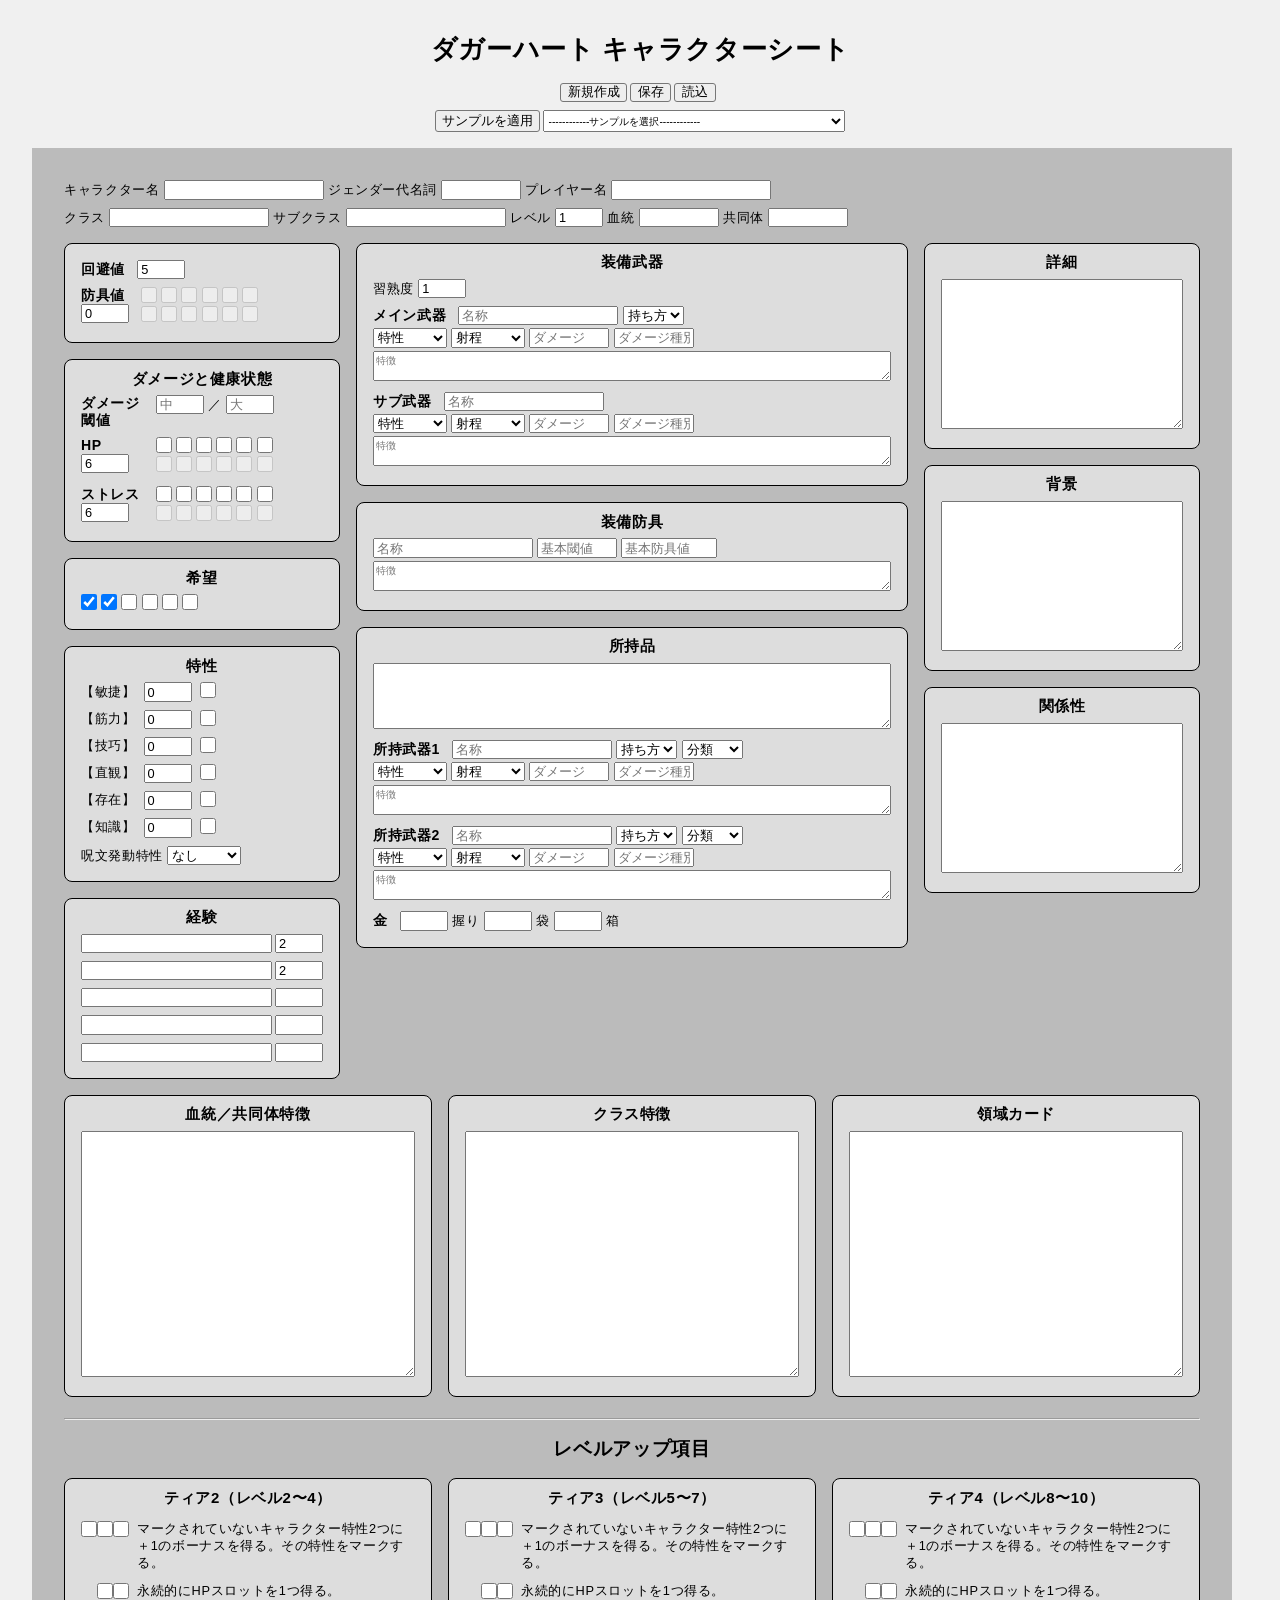
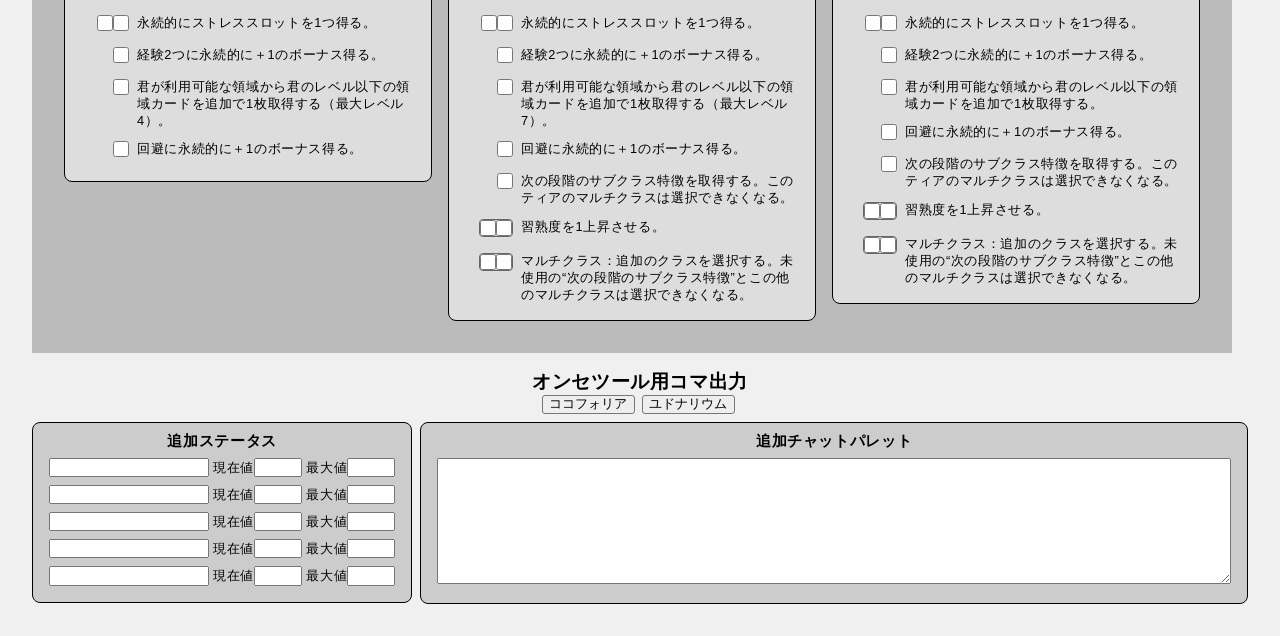
==== commit b6b5d51f: "Update character builder" ====
--- a/index.html
+++ b/index.html
@@ -50,56 +50,58 @@
 
   <section id="character-sheet">
     <!-- 基本情報 -->
-    <section id="sheet-header-1">
+    <section>
       <div>
-        <label for="character-name">キャラクター名</label>
-        <input type="text" id="character-name">
+        <span>
+          <label for="character-name">キャラクター名</label>
+          <input type="text" id="character-name">
+        </span>
+        <span>
+          <label for="pronouns">ジェンダー代名詞</label>
+          <input type="text" id="pronouns" class="short">
+        </span>
+        <span>
+          <label for="player-name">プレイヤー名</label>
+          <input type="text" id="player-name">
+        </span>
       </div>
       <div>
-        <label for="pronouns">代名詞</label>
-        <input type="text" id="pronouns">
-      </div>
-      <div>
-        <label for="player-name">プレイヤー名</label>
-        <input type="text" id="player-name">
+        <span>
+          <label for="class">クラス</label>
+          <input type="text" id="class">
+        </span>
+        <span>
+          <label for="subclass">サブクラス</label>
+          <input type="text" id="subclass">
+        </span>
+        <span>
+          <label for="level">レベル</label>
+          <input type="number" id="level" min="1" max="10" value="1">
+        </span>
+        <span>
+          <label for="ancestry">血統</label>
+          <input type="text" id="ancestry" class="short">
+        </span>
+        <span>
+          <label for="community">共同体</label>
+          <input type="text" id="community" class="short">
+        </span>
       </div>
     </section>
-    <section id="sheet-header-2">
-      <div>
-        <label for="class">クラス</label>
-        <input type="text" id="class">
-      </div>
-      <div>
-        <label for="subclass">サブクラス</label>
-        <input type="text" id="subclass">
-      </div>
-      <div>
-        <label for="level">レベル</label>
-        <input type="number" id="level" min="1" max="10" value="1">
-      </div>
-      <div>
-        <label for="ancestry">血統</label>
-        <input type="text" id="ancestry">
-      </div>
-      <div>
-        <label for="community">共同体</label>
-        <input type="text" id="community">
-      </div>
-    </section>
 
     <section id="sheet-1">
-      <section id="sheet-1-left">
+      <section>
         <article class="sheet-block">
           <div>
             <span class="label">回避値</span>
             <input type="number" id="evasion" min="0" max="99" value="5">
           </div>
           
-          <div id="armor-score" class="grid-2">
-            <div>
+          <div class="grid-2">
+            <p>
               <span class="label">防具値</span><br>
               <input type="number" id="armor" min="0" max="12" value="0">
-            </div>
+            </p>
             <p>
               <input type="checkbox" data-group="armor-slot" disabled>
               <input type="checkbox" data-group="armor-slot" disabled>
@@ -248,12 +250,12 @@
         </article>
       </section>
 
-      <section id="sheet-1-center">
+      <section>
         <article class="sheet-block">
           <h3>装備武器</h3>
 
           <div>
-            <label for="proficiency" class="bold">習熟度</label>
+            <label for="proficiency">習熟度</label>
             <input type="number" id="proficiency" min="1" max="6" value="1">
           </div>
 
@@ -325,7 +327,6 @@
 
         <article class="sheet-block">
           <h3>装備防具</h3>
-
           <p>
             <input type="text" id="active-armor-name" placeholder="名称">
             <input type="text" class="short" id="active-armor-thresholds" placeholder="基本閾値">
@@ -337,7 +338,7 @@
         <article class="sheet-block">
           <h3>所持品</h3>
           <div>
-            <textarea id="inventory" rows="3"></textarea>
+            <textarea id="inventory" rows="5"></textarea>
           </div>
           
           <div>
@@ -420,33 +421,41 @@
             <textarea id="inventory-weapon-2-feature" rows="2" placeholder="特徴"></textarea>
           </div>
 
-          <div class="block-header">
+          <div>
             <span class="label">金</span>
             
-            <input type="number" id="gold-handful" min="0" max="9">
-            <label for="gold-handful">握り</label>
-
-            <input type="number" id="gold-bag" min="0" max="9">
-            <label for="gold-bag">袋</label>
-            
-            <input type="number" id="gold-chest" min="0" max="1">
-            <label for="gold-chest">箱</label>
+            <label for="gold-handful">
+              <input type="number" id="gold-handful" min="0" max="9">
+              握り
+            </label>
+
+            <label for="gold-bag">
+              <input type="number" id="gold-bag" min="0" max="9">
+              袋
+            </label>
+            
+            <label for="gold-chest">
+              <input type="number" id="gold-chest" min="0" max="1">
+              箱
+            </label>
           </div>
         </article>
       </section>
 
-      <section id="sheet-1-right">
-        <article class="sheet-block">
-          <h3>血統／共同体特徴</h3>
-          <textarea id="heritage-features" class="feature" rows="10"></textarea>
-        </article>
-        <article class="sheet-block">
-          <h3>クラス特徴</h3>
-          <textarea id="class-features" class="feature" rows="25"></textarea>
-        </article>
-        <article class="sheet-block">
-          <h3>領域カード</h3>
-          <textarea id="domain-cards" class="feature" rows="15"></textarea>
+      <section>
+        <article class="sheet-block">
+          <h3>詳細</h3>
+          <textarea id="detail" rows="12"></textarea>
+        </article>
+
+        <article class="sheet-block">
+          <h3>背景</h3>
+          <textarea id="background" rows="12"></textarea>
+        </article>
+
+        <article class="sheet-block">
+          <h3>関係性</h3>
+          <textarea id="connection" rows="12"></textarea>
         </article>
       </section>
     </section>
@@ -454,26 +463,27 @@
     <section id="sheet-2">
       <section id="sheet-2-top">
         <article class="sheet-block">
-          <h3>詳細</h3>
-          <textarea id="detail" rows="10"></textarea>
-        </article>
-
-        <article class="sheet-block">
-          <h3>背景</h3>
-          <textarea id="background" rows="10"></textarea>
-        </article>
-
-        <article class="sheet-block">
-          <h3>関係性</h3>
-          <textarea id="connection" rows="10"></textarea>
+          <h3>血統／共同体特徴</h3>
+          <textarea id="heritage-features" class="feature" rows="20"></textarea>
+        </article>
+        <article class="sheet-block">
+          <h3>クラス特徴</h3>
+          <textarea id="class-features" class="feature" rows="20"></textarea>
+        </article>
+        <article class="sheet-block">
+          <h3>領域カード</h3>
+          <textarea id="domain-cards" class="feature" rows="20"></textarea>
         </article>
       </section>
 
+      <br><hr>
       <section id="sheet-2-bottom">
         <h2>レベルアップ項目</h2>
         <div id="levelup-grid">
           <div class="sheet-block grid-2">
-            <h3 class="grid-full">ティア2（レベル2〜4）</h3>
+            <span class="grid-full">
+              <h3>ティア2（レベル2〜4）</h3>
+            </span>
 
             <div class="levelup-checks">
               <input type="checkbox" data-group="levelup-tier-2-trait">
@@ -511,7 +521,9 @@
           </div>
 
           <div class="sheet-block grid-2">
-            <h3 class="grid-full">ティア3（レベル5〜7）</h3>
+            <span class="grid-full">
+              <h3>ティア3（レベル5〜7）</h3>
+            </span>
 
             <div class="levelup-checks">
               <input type="checkbox" id="levelup-tier-3-trait-1">
@@ -566,7 +578,9 @@
           </div>
           
           <div class="sheet-block grid-2">
-            <h3 class="grid-full">ティア4（レベル8〜10）</h3>
+            <span class="grid-full">
+              <h3>ティア4（レベル8〜10）</h3>
+            </span>
 
             <div class="levelup-checks">
               <input type="checkbox" id="levelup-tier-4-trait-1">
@@ -632,8 +646,6 @@
         <button type="button" id="export-ccfolia" title="ココフォリアのキャラクターとしてクリップボードにコピーします。ルームを開いて任意の場所に貼り付けてください。">
           ココフォリア
         </button>
-      </div>
-      <div>
         <button type="button" id="export-udonarium" title="ユドナリウムのキャラクターファイルとしてファイルをダウンロードします。ルームを開いてファイルをドラッグ＆ドロップしてください。">
           ユドナリウム
         </button>
@@ -641,7 +653,7 @@
     </div>
 
     <section class="grid-2">
-      <article class="sheet-block">
+      <article class="export-block">
         <h3>追加ステータス</h3>
         <div>
           <input type="text" id="additional-stat-1">
@@ -670,7 +682,7 @@
         </div>
       </article>
 
-      <article class="sheet-block">
+      <article class="export-block">
         <h3>追加チャットパレット</h3>
         <textarea id="additional-chat-palette" rows="10"></textarea>
       </article>
--- a/data/css/style.css
+++ b/data/css/style.css
@@ -10,9 +10,6 @@
   max-width: 1200px;
   margin: 0 auto 1rem;
   text-align: center;
-}
-header.div {
-  margin: 0;
 }
 
 body {
@@ -26,32 +23,15 @@
 }
 
 /* =========================
-  ヘッダー
+  キャラクターシート
 ========================= */
 
-header {
-  max-width: 1200px;
-  margin: 0 auto 1rem;
-}
-header.div {
-  margin: 0;
-  text-align: center;
-}
-
-/* =========================
-  ボタン配置
-========================= */
+/* レイアウト */
 
 .data-controls {
   display: flex;
   justify-content: center;
 }
-
-/* =========================
-  キャラクターシート
-========================= */
-
-/* レイアウト */
 
 #character-sheet {
   max-width: 1200px;
@@ -60,41 +40,16 @@
   background: #bbb;
 }
 
-#sheet-header-1 {
-  display: grid;
-  gap: 0.75rem 1rem;
-  margin-bottom: 0.75rem;
-  grid-template-columns: repeat(3, max-content);
-}
-#sheet-header-2 {
-  display: grid;
-  gap: 0.75rem 1rem;
-  margin-bottom: 0.75rem;
-  grid-template-columns: repeat(5, max-content);
-}
-#sheet-header-1 > div,
-#sheet-header-2 > div {
-  display: flex;
-  flex-direction: column;
-}
-
 #sheet-1 {
   display: grid;
   grid-template-columns: 1fr 2fr 1fr;
   gap: 1rem;
 }
 
-#sheet-1-left,
-#sheet-1-center,
-#sheet-1-right {
-  display: block;
-}
-
 #sheet-2-top {
   display: grid;
-  grid-template-columns: repeat(3, 1fr);
+  grid-template-columns: 1fr 1fr 1fr;
   gap: 1rem;
-  align-items: start;
 }
 
 .sheet-block {
@@ -104,27 +59,12 @@
   padding: 1rem;
   margin: 1rem 0 0;
 }
-
-/* 書式 */
-
-.form-row {
-  display: flex;
-  align-items: center;
-  gap: 0.5rem;
-  margin-bottom: 0.75rem;
-}
-.form-row label {
-  width: 7rem;
-  flex-shrink: 0;
-}
-
-.subblock {
-  
-}
-.inline {
-  display: flex;
-  align-items: center;
-  gap: 0.5rem;
+.export-block {
+  background: #ccc;
+  border: 1px solid #000;
+  border-radius: 8px;
+  padding: 1rem;
+  margin: 0;
 }
 
 .grid-2 {
@@ -132,31 +72,6 @@
   grid-template-columns: auto 1fr;
   gap: 0.5rem;
   align-items: start;
-}
-
-#hope {
-  justify-items: center;
-}
-#trait-grid {
-  display: grid;
-  grid-template-columns: auto auto 1fr;
-  align-items: center;
-  gap: 0.5rem;
-}
-#experience-grid {
-  display: grid;
-  grid-template-columns: minmax(0, 1fr) auto;
-  gap: 0.5rem 0.2rem;
-}
-.weapon-grid {
-  display: grid;
-  grid-template-columns: auto auto auto;
-  gap: 0 0.5rem;
-}
-.armor-grid {
-  display: grid;
-  grid-template-columns: repeat(3, 1fr);
-  gap: 0 0.5rem;
 }
 .grid-full {
   grid-column: 1 / -1;
@@ -165,9 +80,24 @@
   gap: 0.5rem;
 }
 
+#hope {
+  justify-items: center;
+}
+#trait-grid {
+  display: grid;
+  grid-template-columns: auto auto 1fr;
+  align-items: center;
+  gap: 0.5rem;
+}
+#experience-grid {
+  display: grid;
+  grid-template-columns: minmax(0, 1fr) auto;
+  gap: 0.5rem 0.2rem;
+}
+
 #levelup-grid {
   display: grid;
-  grid-template-columns: repeat(3, 1fr);
+  grid-template-columns: 1fr 1fr 1fr;
   gap: 1rem;
   align-items: start;
 }
@@ -186,37 +116,14 @@
   margin: 0;
   text-align: center;
 }
-.subtitle {
-  display: block;
-  font-size: 0.6em;
-}
-
 h2 {
   margin: 1rem 0 0;
   text-align: center;
 }
 h3 {
+  width: 100%;
   margin: -0.4rem 0 0.4rem;
   text-align: center;
-}
-h4 {
-  margin: 1rem 0 0;
-  font-size: 1.1em;
-}
-h4:first-child {
-  margin-top: 0;
-}
-
-.block-header {
-  display: flex;
-  gap: 1rem;
-  align-items: baseline;
-}
-
-.inline-field {
-  display: flex;
-  align-items: center;
-  gap: 0.5rem;
 }
 
 div {
@@ -287,14 +194,7 @@
 
 textarea {
   width: 100%;
-}
-textarea.feature {
   font-size: 0.8em;
-}
-.grid-full > textarea {
-  flex: 1;
-  width: auto;
-  resize: vertical;
 }
 
 button,
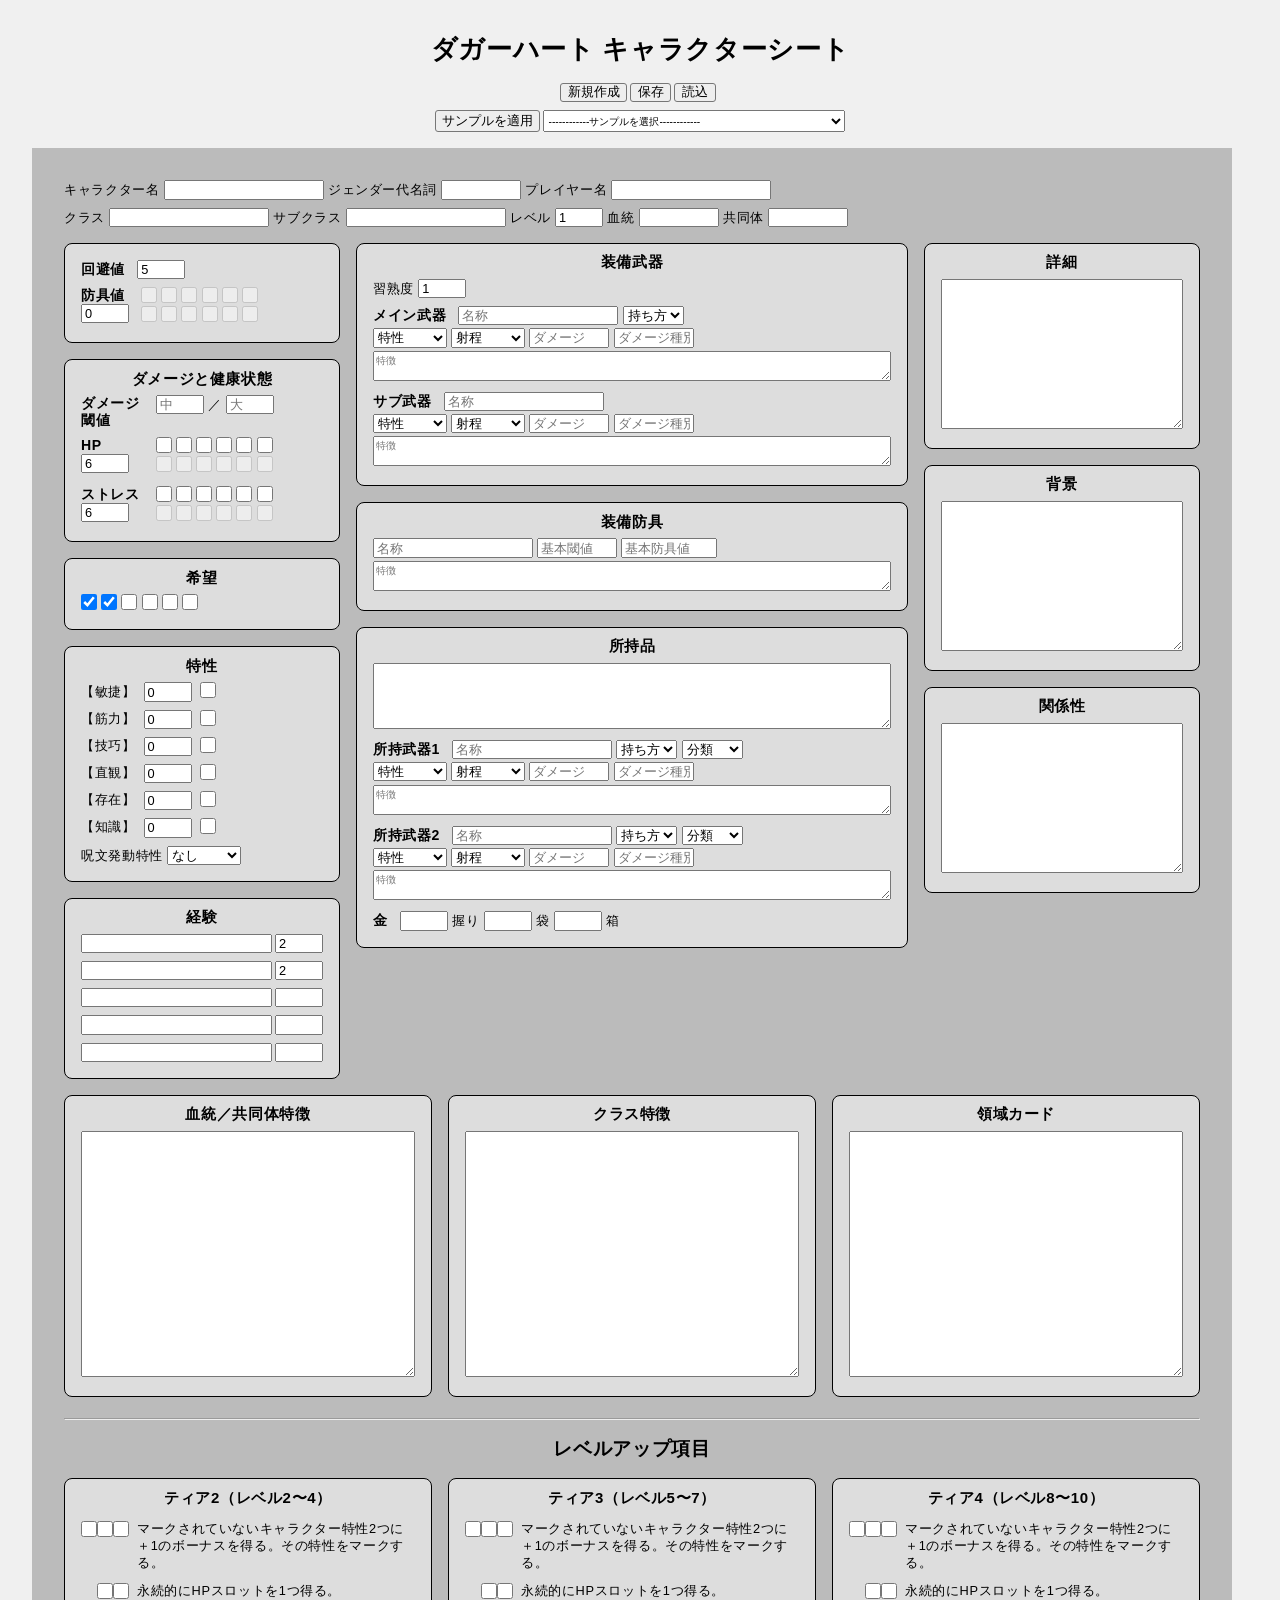
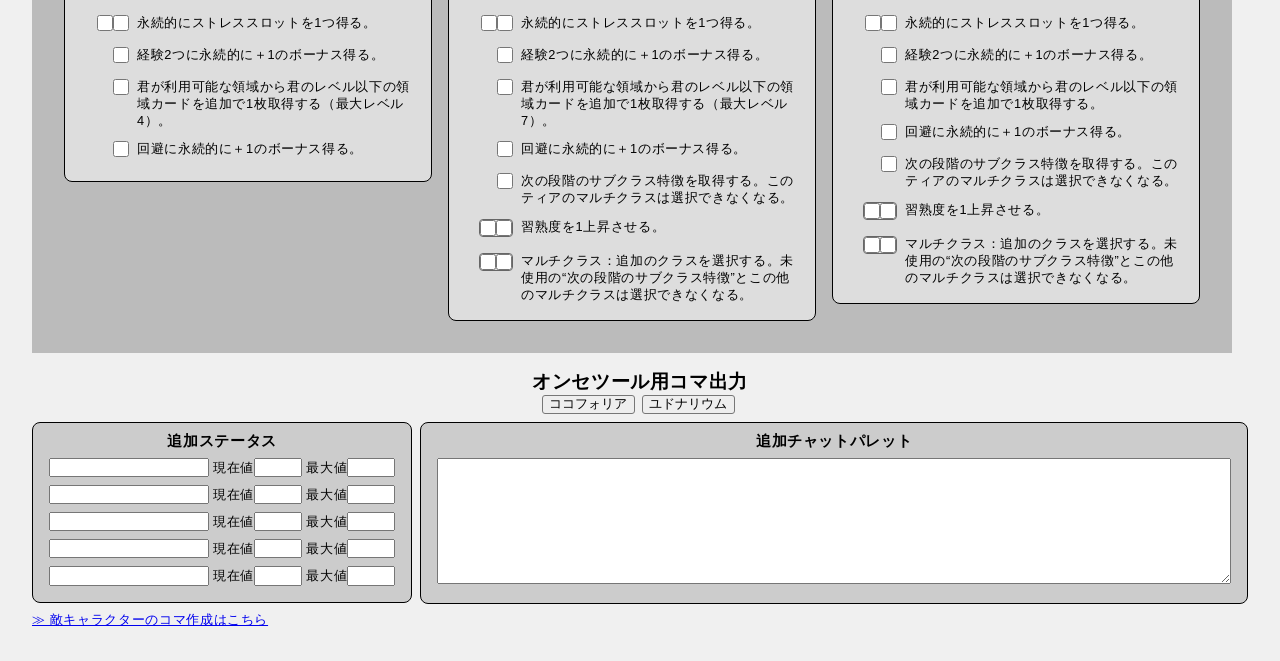
==== commit 36988736: "変更内容の説明" ====
--- a/index.html
+++ b/index.html
@@ -686,6 +686,8 @@
         <h3>追加チャットパレット</h3>
         <textarea id="additional-chat-palette" rows="10"></textarea>
       </article>
+
+      <a href="./adversary.html">≫ 敵キャラクターのコマ作成はこちら</a>
     </section>
   </section>
 </main>
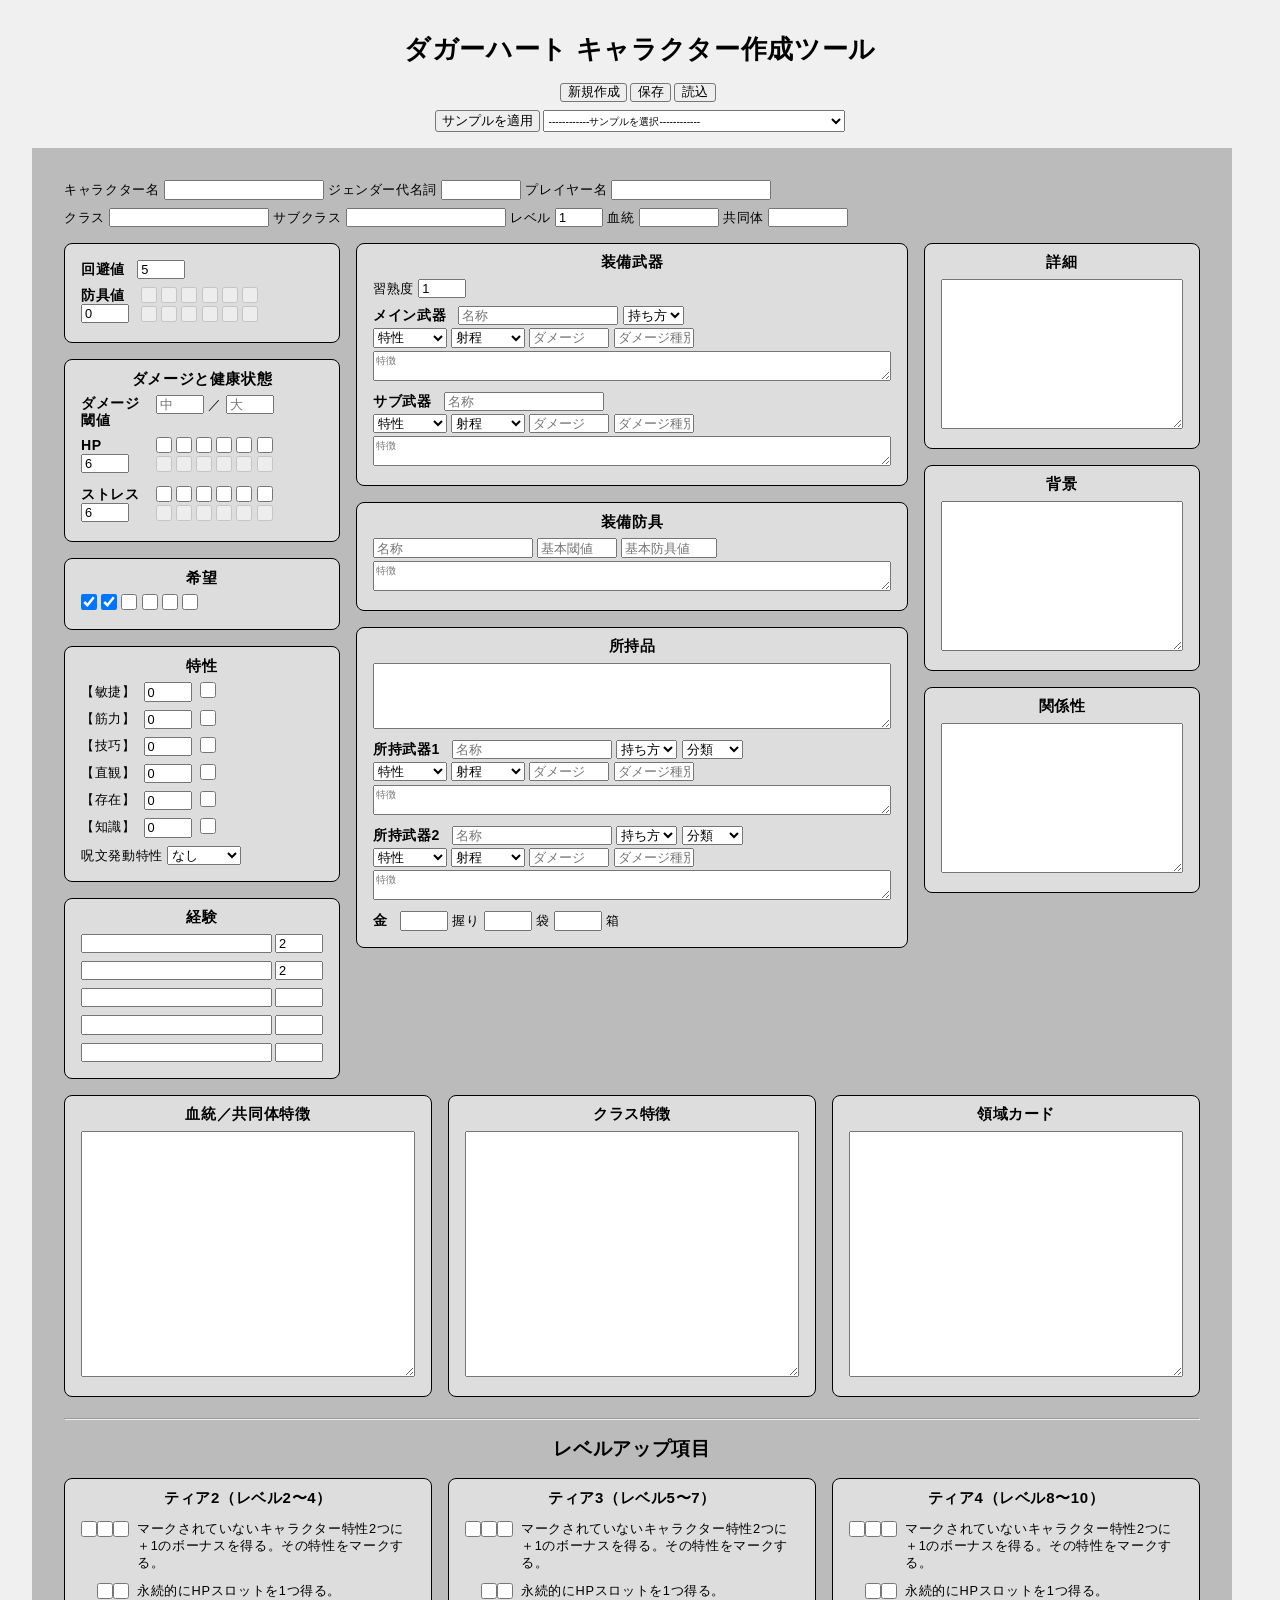
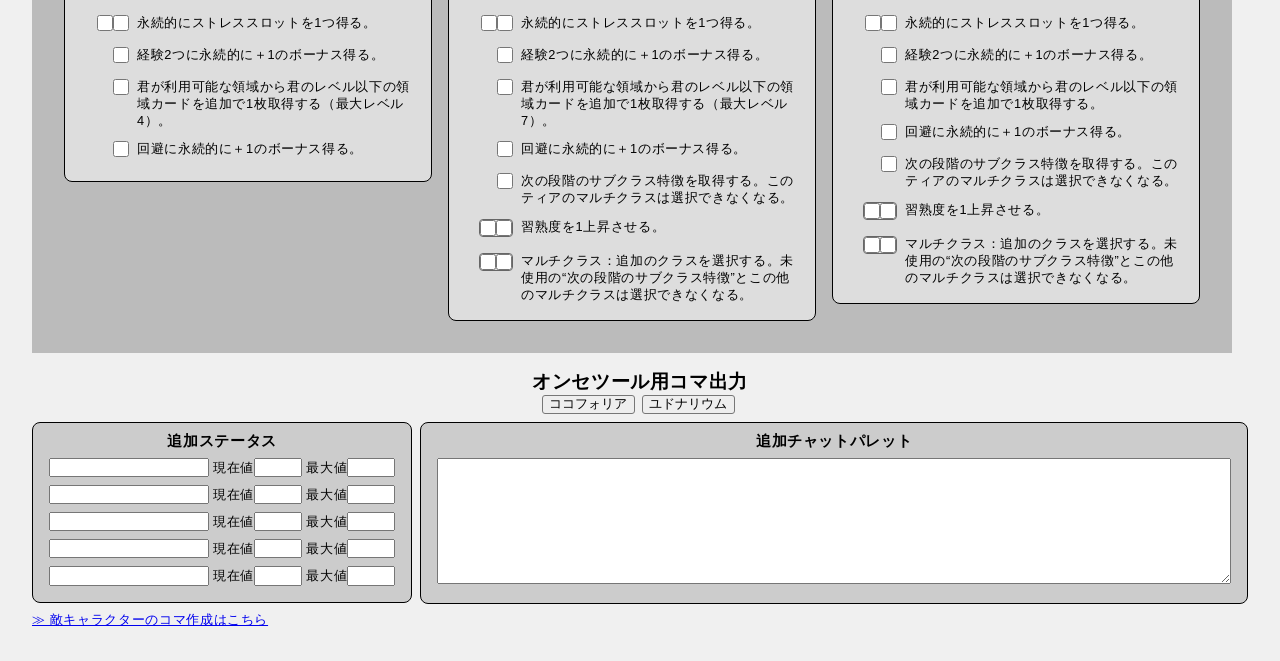
==== commit 0fe1d4c4: "サイト名を変更" ====
--- a/index.html
+++ b/index.html
@@ -3,18 +3,20 @@
 <head>
   <meta charset="UTF-8">
   <meta name="viewport" content="width=device-width, initial-scale=1.0">
-  <title>ダガーハート キャラクターシート</title>
+  <title>ダガーハート キャラクター作成ツール</title>
   <link rel="icon" href="data/images/compatible_with_DH_logos-09.png" type="image/png">
 
   <link rel="stylesheet" href="data/css/style.css">
   <script src="data/js/script.js"></script>
   <script src="data/js/export.js"></script>
   <script src="data/js/event-listener.js"></script>
+
+  <meta name="google-site-verification" content="XMoCRTURvNlB-j3fGJmu9RGu7drRdSp4sPzdhJ94M2Q" />
 </head>
 
 <body>
 <header>
-  <h1>ダガーハート キャラクターシート</h1>
+  <h1>ダガーハート キャラクター作成ツール</h1>
 </header>
 
 <main>
@@ -272,13 +274,13 @@
             <p>
               <select id="active-weapon-primary-trait">
                 <option value="" selected disabled>特性</option>
-                <option value="敏捷">【敏捷】</option>
-                <option value="筋力">【筋力】</option>
-                <option value="技巧">【技巧】</option>
-                <option value="直観">【直観】</option>
-                <option value="存在">【存在】</option>
-                <option value="知識">【知識】</option>
-                <option value="呪文発動">呪文発動</option>
+                <option value="agility">【敏捷】</option>
+                <option value="strength">【筋力】</option>
+                <option value="finesse">【技巧】</option>
+                <option value="instinct">【直観】</option>
+                <option value="presence">【存在】</option>
+                <option value="knowledge">【知識】</option>
+                <option value="spellcasting">呪文発動</option>
               </select>
               <select id="active-weapon-primary-range">
                 <option value="" selected disabled>射程</option>
@@ -302,13 +304,13 @@
             <p>
               <select id="active-weapon-secondary-trait">
                 <option value="" selected disabled>特性</option>
-                <option value="敏捷">【敏捷】</option>
-                <option value="筋力">【筋力】</option>
-                <option value="技巧">【技巧】</option>
-                <option value="直観">【直観】</option>
-                <option value="存在">【存在】</option>
-                <option value="知識">【知識】</option>
-                <option value="呪文発動">呪文発動</option>
+                <option value="agility">【敏捷】</option>
+                <option value="strength">【筋力】</option>
+                <option value="finesse">【技巧】</option>
+                <option value="instinct">【直観】</option>
+                <option value="presence">【存在】</option>
+                <option value="knowledge">【知識】</option>
+                <option value="spellcasting">呪文発動</option>
               </select>
               <select id="active-weapon-secondary-range">
                 <option value="" selected disabled>射程</option>
@@ -359,13 +361,13 @@
             <p>
               <select id="inventory-weapon-1-trait" >
                 <option value="" selected disabled>特性</option>
-                <option value="敏捷">【敏捷】</option>
-                <option value="筋力">【筋力】</option>
-                <option value="技巧">【技巧】</option>
-                <option value="直観">【直観】</option>
-                <option value="存在">【存在】</option>
-                <option value="知識">【知識】</option>
-                <option value="呪文発動">呪文発動</option>
+                <option value="agility">【敏捷】</option>
+                <option value="strength">【筋力】</option>
+                <option value="finesse">【技巧】</option>
+                <option value="instinct">【直観】</option>
+                <option value="presence">【存在】</option>
+                <option value="knowledge">【知識】</option>
+                <option value="spellcasting">呪文発動</option>
               </select>
               <select id="inventory-weapon-1-range">
                 <option value="" selected disabled>射程</option>
@@ -399,13 +401,13 @@
             <p>
               <select id="inventory-weapon-2-trait">
                 <option value="" selected disabled>特性</option>
-                <option value="敏捷">【敏捷】</option>
-                <option value="筋力">【筋力】</option>
-                <option value="技巧">【技巧】</option>
-                <option value="直観">【直観】</option>
-                <option value="存在">【存在】</option>
-                <option value="知識">【知識】</option>
-                <option value="呪文発動">呪文発動</option>
+                <option value="agility">【敏捷】</option>
+                <option value="strength">【筋力】</option>
+                <option value="finesse">【技巧】</option>
+                <option value="instinct">【直観】</option>
+                <option value="presence">【存在】</option>
+                <option value="knowledge">【知識】</option>
+                <option value="spellcasting">呪文発動</option>
               </select>
               <select id="inventory-weapon-2-range">
                 <option value="" selected disabled>射程</option>
@@ -687,7 +689,7 @@
         <textarea id="additional-chat-palette" rows="10"></textarea>
       </article>
 
-      <a href="./adversary.html">≫ 敵キャラクターのコマ作成はこちら</a>
+      <a href="./adversary-builder.html">≫ 敵キャラクターのコマ作成はこちら</a>
     </section>
   </section>
 </main>
